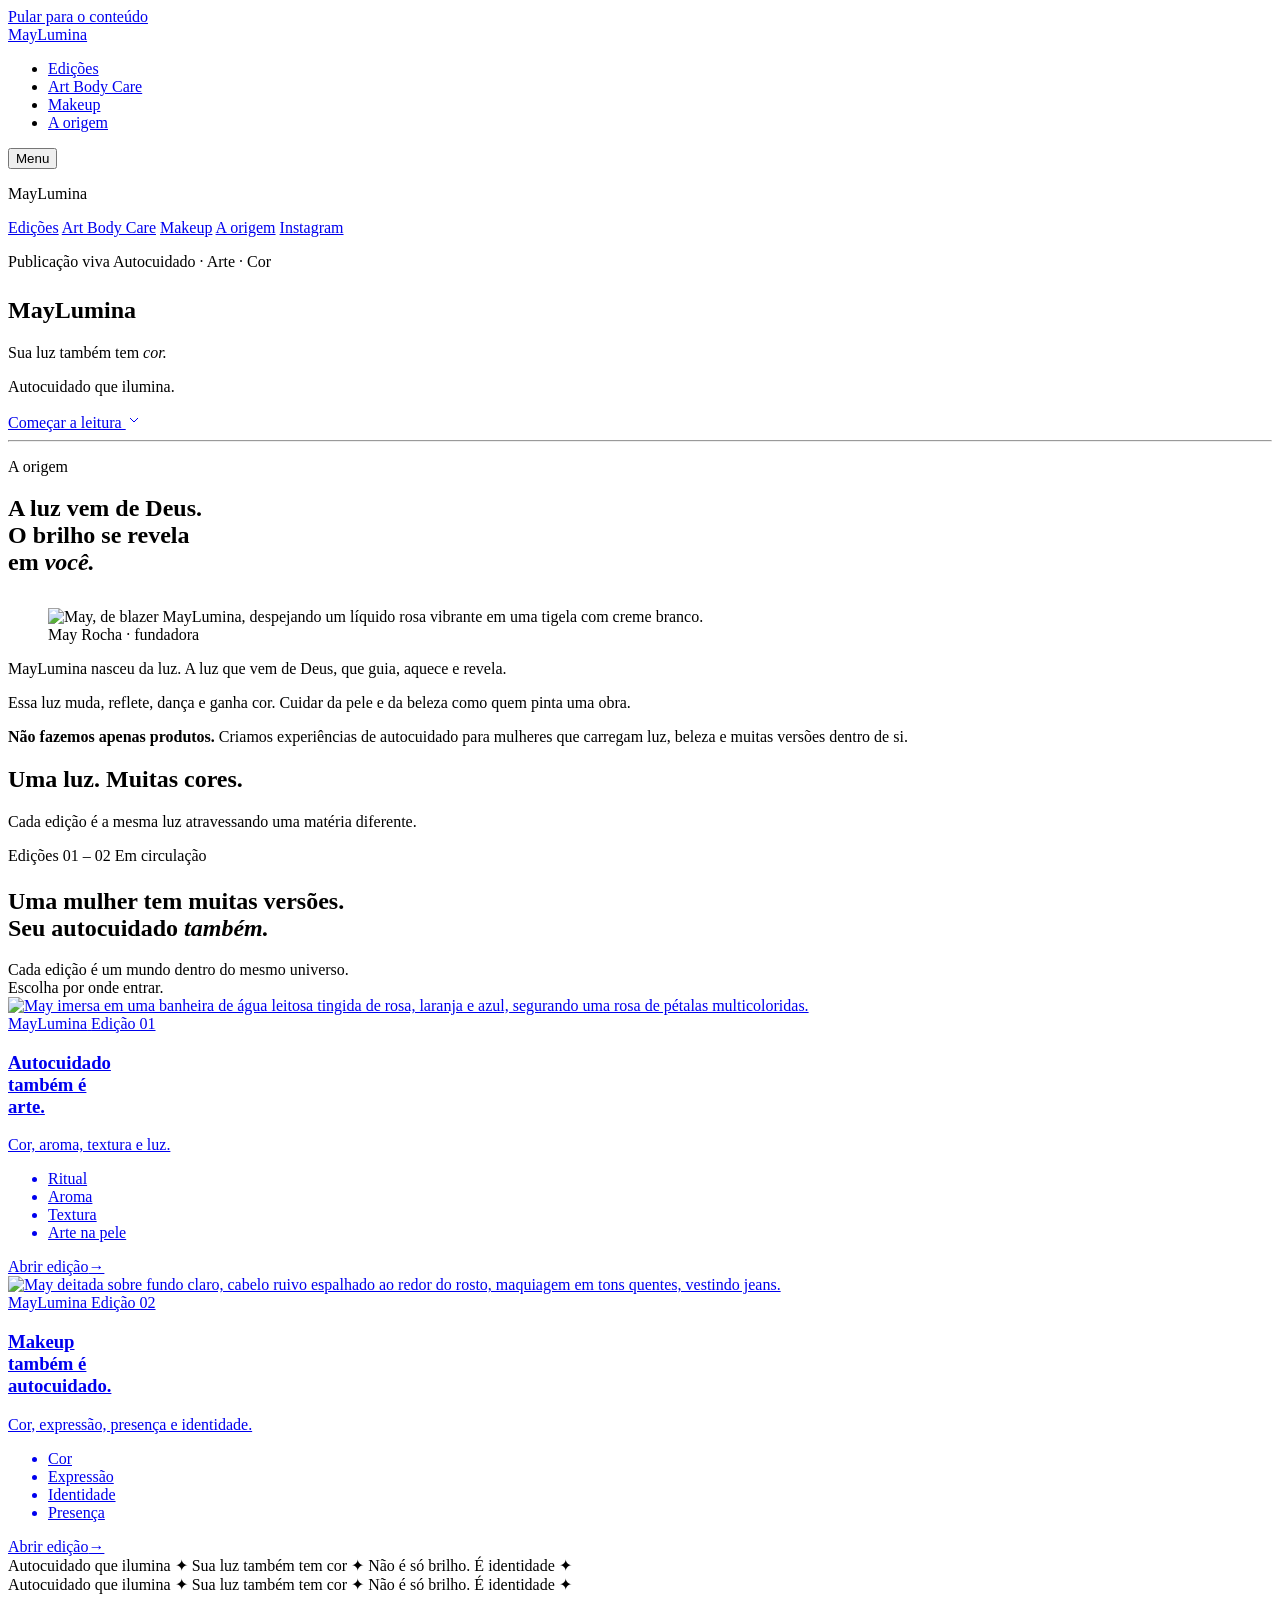
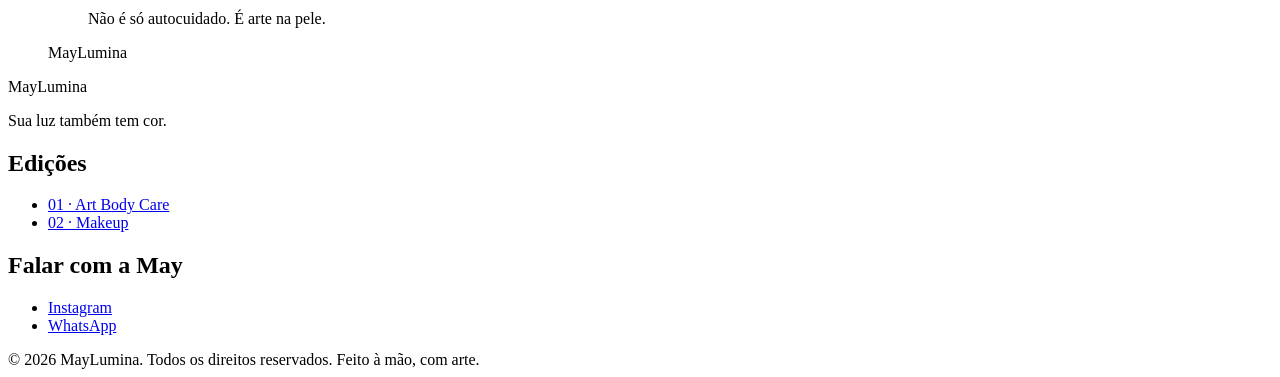
==== maylumina/index.html @ 4fd6620f "polimento final: transicao real entre paginas, hero sem marca d'agua, admin com login de verdade P0 " ====
<!DOCTYPE html>
<html lang="pt-BR">
<head>
<meta charset="UTF-8">
<meta name="viewport" content="width=device-width, initial-scale=1, viewport-fit=cover">
  <!-- Marca que o JavaScript está vivo ANTES da primeira pintura. Só o que
       estiver sob `.js` pode se esconder à espera de animação; sem JS a
       página aparece inteira. -->
  <script>document.documentElement.classList.add('js');</script>
<title>MayLumina — Sua luz também tem cor</title>
<meta name="description" content="MayLumina é uma publicação viva sobre as diferentes cores do autocuidado. Art body care, maquiagem e rituais artesanais criados por May Rocha.">
<link rel="canonical" href="https://maylumina.vercel.app/">
<meta name="theme-color" content="#F2EAE0">
<meta name="author" content="May Rocha">

<meta property="og:type" content="website">
<meta property="og:site_name" content="MayLumina">
<meta property="og:locale" content="pt_BR">
<meta property="og:title" content="MayLumina — Sua luz também tem cor">
<meta property="og:description" content="Uma publicação viva sobre as diferentes cores do autocuidado. Art body care, maquiagem e rituais artesanais.">
<meta property="og:url" content="https://maylumina.vercel.app/">
<meta property="og:image" content="https://maylumina.vercel.app/assets/og/og-home.jpg">
<meta property="og:image:alt" content="Cartão MayLumina: &quot;Sua luz também tem cor.&quot; sobre um campo de luz em laranja, rosa e turquesa.">
<meta property="og:image:width" content="1200">
<meta property="og:image:height" content="630">
<meta property="og:image:type" content="image/jpeg">
<meta name="twitter:card" content="summary_large_image">
<meta name="twitter:title" content="MayLumina — Sua luz também tem cor">
<meta name="twitter:description" content="Uma publicação viva sobre as diferentes cores do autocuidado.">
<meta name="twitter:image" content="https://maylumina.vercel.app/assets/og/og-home.jpg">
<meta name="twitter:image:alt" content="Cartão MayLumina: &quot;Sua luz também tem cor.&quot; sobre um campo de luz em laranja, rosa e turquesa.">

<link rel="icon" href="/favicon.svg" type="image/svg+xml">
<link rel="apple-touch-icon" href="/favicon.svg">
<link rel="manifest" href="/site.webmanifest">

<!-- Tipografia hospedada no próprio projeto: sem terceiro no caminho
     crítico e sem entregar o IP do visitante ao Google. Ver
     assets/css/fontes.css. -->
<link rel="preload" as="font" type="font/woff2" href="/assets/fonts/cormorant-garamond-latin.woff2" crossorigin>
<link rel="preload" as="font" type="font/woff2" href="/assets/fonts/quicksand-latin.woff2" crossorigin>
<link rel="stylesheet" href="/assets/css/fontes.css">
<link rel="stylesheet" href="/assets/css/maylumina.css">

<script type="application/ld+json">
{
  "@context": "https://schema.org",
  "@type": "Brand",
  "name": "MayLumina",
  "alternateName": "MayLumina Art Body Care",
  "slogan": "Sua luz também tem cor.",
  "description": "Autocuidado artístico, sensorial e com propósito. Art body care, maquiagem e rituais artesanais.",
  "url": "https://maylumina.vercel.app/",
  "logo": "https://maylumina.vercel.app/favicon.svg",
  "founder": { "@type": "Person", "name": "May Rocha" },
  "sameAs": ["https://instagram.com/maylumina.bodycare"]
}
</script>
</head>

<body>
<a class="pular" href="#conteudo">Pular para o conteúdo</a>

<header class="nav" data-nav>
  <a class="nav__marca" href="/" aria-label="MayLumina — página inicial">MayLumina</a>

  <nav aria-label="Principal">
    <ul class="nav__lista">
      <li><a class="nav__link" href="#edicoes">Edições</a></li>
      <li><a class="nav__link" href="/edicao/art-body-care/">Art Body Care</a></li>
      <li><a class="nav__link" href="/edicao/makeup/">Makeup</a></li>
      <li><a class="nav__link" href="#origem">A origem</a></li>
    </ul>
  </nav>

  <button class="nav__botao" type="button" data-menu-botao
          aria-expanded="false" aria-controls="menu-principal">
    Menu <span class="nav__traco" aria-hidden="true"></span>
  </button>
</header>

<div class="menu" id="menu-principal" data-menu>
  <p class="menu__nota">MayLumina</p>
  <a class="menu__item" href="#edicoes">Edições</a>
  <a class="menu__item" href="/edicao/art-body-care/">Art Body Care</a>
  <a class="menu__item" href="/edicao/makeup/">Makeup</a>
  <a class="menu__item" href="#origem">A origem</a>
  <a class="menu__item" href="https://instagram.com/maylumina.bodycare" target="_blank" rel="noopener">Instagram</a>
</div>

<main id="conteudo">

  <!-- ═══ MASTHEAD — a luz antes de virar cor ═══ -->
  <section class="masthead" data-hero aria-labelledby="titulo-home">
    <div class="masthead__fundo">
      <!-- Na Home a luz ainda é una: ela só se refrata dentro de cada edição -->
      <div class="cortina" aria-hidden="true"></div>
    </div>
    <div class="masthead__veu" aria-hidden="true"></div>

    <div class="masthead__corpo">
      <p class="ficha entra visivel" style="margin-bottom:1.6rem">
        <span>Publicação viva</span>
        <span class="ficha__risco" aria-hidden="true"></span>
        <span>Autocuidado · Arte · Cor</span>
      </p>

      <h1 id="titulo-home" class="masthead__nome luz-varre" data-luz data-refrata>MayLumina</h1>

      <p class="masthead__conceito">
        <span class="linha-mascara"><span>Sua luz</span></span>
        <span class="linha-mascara"><span>também tem</span></span>
        <span class="linha-mascara"><span><em>cor.</em></span></span>
      </p>
    </div>

    <div class="masthead__rodape">
      <p class="masthead__assinatura entra">Autocuidado que ilumina.</p>
      <a class="desce entra entra-1" href="#origem">
        Começar a leitura
        <svg width="16" height="16" viewBox="0 0 24 24" fill="none" stroke="currentColor"
             stroke-width="1.5" aria-hidden="true"><path d="M6 9l6 6 6-6"/></svg>
      </a>
    </div>
  </section>

  <!-- ═══ ORIGEM — o manifesto ═══ -->
  <section class="folha" id="origem" aria-labelledby="titulo-origem">
    <div class="limite">
      <hr class="fio-luz" style="margin-bottom:var(--respiro)">

      <div class="spread">
        <div class="spread__texto">
          <p class="olho entra">A origem</p>
          <h2 id="titulo-origem" class="manchete entra entra-1" style="margin-bottom:2rem">
            A luz vem de Deus. <br>O brilho se revela <br>em <em>você.</em>
          </h2>
        </div>

        <div class="spread__foto entra entra-2">
          <figure>
            <img src="/assets/images/foto9.jpeg" width="853" height="1280" loading="lazy" decoding="async"
                 alt="May, de blazer MayLumina, despejando um líquido rosa vibrante em uma tigela com creme branco.">
            <figcaption>May Rocha · fundadora</figcaption>
          </figure>
        </div>
      </div>

      <div class="limite--texto" style="margin-top:var(--respiro)">
        <p class="texto capitular entra" style="max-width:none">
          MayLumina nasceu da luz. A luz que vem de Deus, que guia, aquece e revela.
        </p>
        <p class="texto entra entra-1" style="max-width:none">
          Essa luz muda, reflete, dança e ganha cor. Cuidar da pele e da beleza
          como quem pinta uma obra.
        </p>
        <p class="texto entra entra-2" style="max-width:none">
          <strong>Não fazemos apenas produtos.</strong> Criamos experiências de
          autocuidado para mulheres que carregam luz, beleza e muitas versões
          dentro de si.
        </p>
      </div>
    </div>
  </section>

  <!-- ═══ REFRAÇÃO — a luz se separa em cor ═══ -->
  <section class="tipo-spread" aria-labelledby="titulo-refracao"
           style="--ts-a:var(--laranja-luz); --ts-b:var(--pink-luz); --ts-c:var(--turquesa-luz)">
    <div class="tipo-spread__fundo" aria-hidden="true"></div>
    <div class="limite">
      <h2 id="titulo-refracao" class="tipo-spread__palavra">
        <span class="linha-mascara"><span>Uma luz.</span></span>
        <span class="linha-mascara"><span>Muitas cores.</span></span>
      </h2>
      <p class="tipo-spread__nota entra">
        Cada edição é a mesma luz atravessando uma matéria diferente.
      </p>
    </div>
  </section>

  <!-- ═══ BANCA — as edições ═══ -->
  <section class="folha" id="edicoes" aria-labelledby="titulo-edicoes">
    <div class="limite">
      <div class="ficha entra" style="margin-bottom:1.4rem">
        <span>Edições</span>
        <span class="ficha__risco" aria-hidden="true"></span>
        <span id="contagem-edicoes">01 – 02</span>
        <span class="ficha__risco" aria-hidden="true"></span>
        <span>Em circulação</span>
      </div>

      <h2 id="titulo-edicoes" class="manchete entra entra-1" style="margin-bottom:1.2rem">
        Uma mulher tem muitas versões. <br>Seu autocuidado <em>também.</em>
      </h2>
      <p class="deck entra entra-2" style="max-width:46ch; margin-bottom:var(--respiro)">
        Cada edição é um mundo dentro do mesmo universo. Escolha por onde entrar.
      </p>

      <div class="banca" id="banca">
        <!-- CAPAS:INICIO — gerado por tools/gerar-capas.mjs a partir de
             assets/js/edicoes.js. Não editar à mão: mexa em EDICOES e rode
             `node tools/gerar-capas.mjs`. As capas ficam aqui, no HTML
             inicial, para serem indexáveis e navegáveis sem JavaScript. -->

        <a class="capa iridescente entra entra-1"
           style="--capa-cor-a:rgba(233, 30, 140, 0.20)"
           href="/edicao/art-body-care/"
           data-capa
           aria-label="Abrir edição 01: Autocuidado também é arte.">
          <div class="capa__foto">
            <img src="/assets/images/foto3.jpeg" alt="May imersa em uma banheira de água leitosa tingida de rosa, laranja e azul, segurando uma rosa de pétalas multicoloridas."
                 width="974" height="1280"
                 loading="eager" decoding="async" fetchpriority="high">
          </div>
          <div class="capa__luz" aria-hidden="true"></div>
          <div class="capa__grade">
            <div class="capa__topo">
              <span class="capa__marca">MayLumina</span>
              <span>Edição 01</span>
            </div>
            <h3 class="capa__manchete">Autocuidado <br>também é <br>arte.</h3>
            <div class="capa__base">
              <p class="capa__deck">Cor, aroma, textura e luz.</p>
              <ul class="capa__chamadas"><li>Ritual</li><li>Aroma</li><li>Textura</li><li>Arte na pele</li></ul>
              <span class="capa__abrir">Abrir edição<span>→</span></span>
            </div>
          </div>
        </a>

        <a class="capa iridescente entra entra-2"
           style="--capa-cor-a:rgba(139, 79, 159, 0.22)"
           href="/edicao/makeup/"
           data-capa
           aria-label="Abrir edição 02: Makeup também é autocuidado.">
          <div class="capa__foto">
            <img src="/assets/images/foto1.jpeg" alt="May deitada sobre fundo claro, cabelo ruivo espalhado ao redor do rosto, maquiagem em tons quentes, vestindo jeans."
                 width="1122" height="1402"
                 loading="lazy" decoding="async">
          </div>
          <div class="capa__luz" aria-hidden="true"></div>
          <div class="capa__grade">
            <div class="capa__topo">
              <span class="capa__marca">MayLumina</span>
              <span>Edição 02</span>
            </div>
            <h3 class="capa__manchete">Makeup <br>também é <br>autocuidado.</h3>
            <div class="capa__base">
              <p class="capa__deck">Cor, expressão, presença e identidade.</p>
              <ul class="capa__chamadas"><li>Cor</li><li>Expressão</li><li>Identidade</li><li>Presença</li></ul>
              <span class="capa__abrir">Abrir edição<span>→</span></span>
            </div>
          </div>
        </a>

        <!-- CAPAS:FIM -->
      </div>
    </div>
  </section>

  <!-- ═══ FAIXA ═══ -->
  <div class="faixa" aria-hidden="true">
    <div class="faixa__trilho">
      <div class="faixa__grupo">
        <span class="faixa__item">Autocuidado que ilumina</span>
        <span class="faixa__item faixa__item--luz">✦</span>
        <span class="faixa__item">Sua luz também tem cor</span>
        <span class="faixa__item faixa__item--luz">✦</span>
        <span class="faixa__item">Não é só brilho. É identidade</span>
        <span class="faixa__item faixa__item--luz">✦</span>
      </div>
      <div class="faixa__grupo">
        <span class="faixa__item">Autocuidado que ilumina</span>
        <span class="faixa__item faixa__item--luz">✦</span>
        <span class="faixa__item">Sua luz também tem cor</span>
        <span class="faixa__item faixa__item--luz">✦</span>
        <span class="faixa__item">Não é só brilho. É identidade</span>
        <span class="faixa__item faixa__item--luz">✦</span>
      </div>
    </div>
  </div>

  <!-- ═══ CITAÇÃO ═══ -->
  <section class="folha citacao" aria-label="Manifesto">
    <figure class="limite">
      <blockquote class="entra">
        Não é só autocuidado. É arte na pele.
      </blockquote>
      <figcaption class="ficha entra entra-1" style="justify-content:center">
        <span>MayLumina</span>
      </figcaption>
    </figure>
  </section>

</main>

<footer class="rodape">
  <div class="rodape__grade">
    <div>
      <p class="rodape__nome">MayLumina</p>
      <p class="rodape__frase">Sua luz também tem cor.</p>
    </div>

    <nav aria-label="Edições">
      <h2 class="rodape__titulo">Edições</h2>
      <ul class="rodape__lista">
        <li><a class="rodape__link" href="/edicao/art-body-care/">01 · Art Body Care</a></li>
        <li><a class="rodape__link" href="/edicao/makeup/">02 · Makeup</a></li>
      </ul>
    </nav>

    <nav aria-label="Contato">
      <h2 class="rodape__titulo">Falar com a May</h2>
      <ul class="rodape__lista">
        <li><a class="rodape__link" href="https://instagram.com/maylumina.bodycare" target="_blank" rel="noopener">Instagram</a></li>
        <li><a class="rodape__link" href="https://wa.me/5547988412612" target="_blank" rel="noopener">WhatsApp</a></li>
      </ul>
    </nav>
  </div>

  <div class="rodape__base">
    <span>© <span id="ano">2026</span> MayLumina. Todos os direitos reservados.</span>
    <span>Feito à mão, com arte.</span>
  </div>
</footer>

<script type="module">
  import '/assets/js/maylumina.js';
  import { aberturaDeEdicao } from '/assets/js/maylumina.js';

  /* As capas já vieram no HTML — geradas a partir de EDICOES por
     tools/gerar-capas.mjs. Ao JavaScript resta só o que é movimento:
     ligar a transição capa -> hero da edição. Sem JS, a banca continua
     inteira, com links reais. */
  aberturaDeEdicao();

  document.getElementById('ano').textContent = new Date().getFullYear();
</script>
</body>
</html>
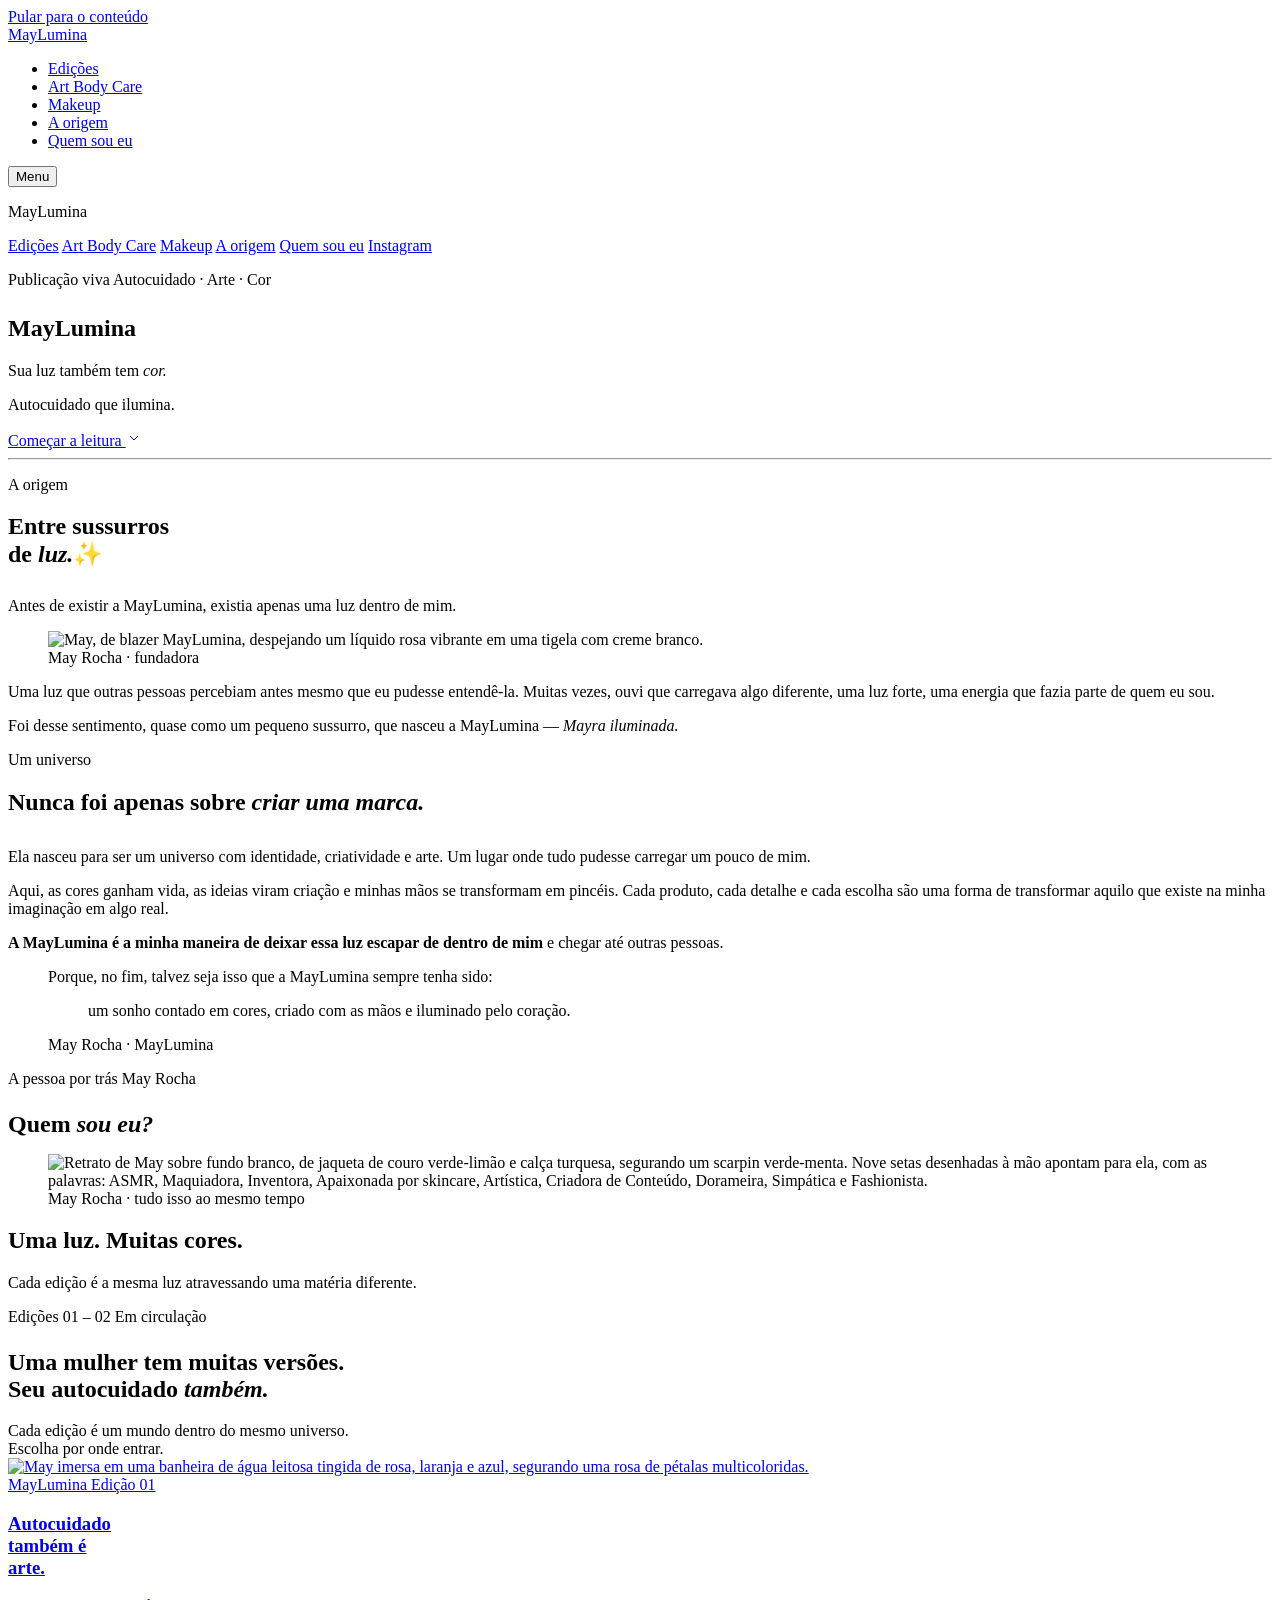
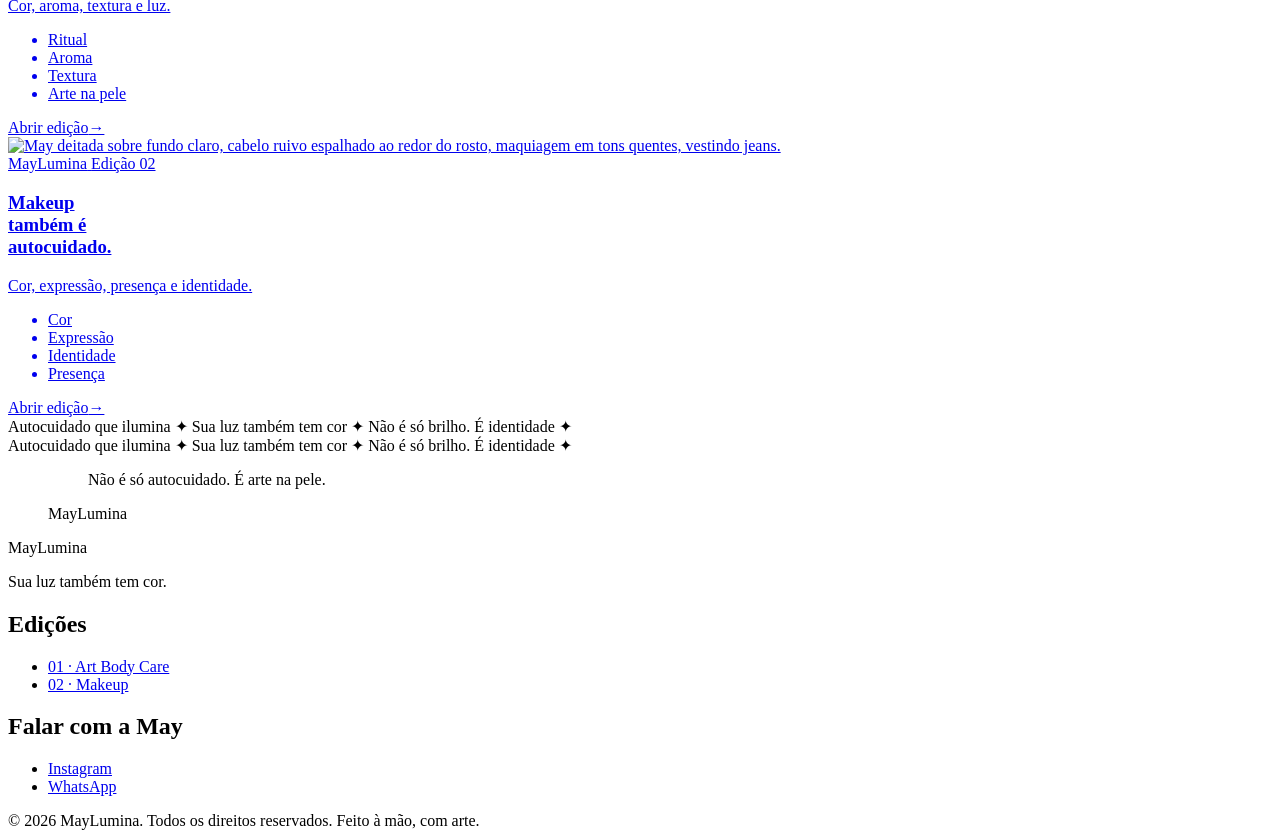
==== commit 8ee0af42: "conteudo: Entre Sussurros de Luz e Quem sou eu na Home O texto que estava antes da banca de edicoes " ====
--- a/maylumina/index.html
+++ b/maylumina/index.html
@@ -70,6 +70,7 @@
       <li><a class="nav__link" href="/edicao/art-body-care/">Art Body Care</a></li>
       <li><a class="nav__link" href="/edicao/makeup/">Makeup</a></li>
       <li><a class="nav__link" href="#origem">A origem</a></li>
+      <li><a class="nav__link" href="#quem-sou-eu">Quem sou eu</a></li>
     </ul>
   </nav>
 
@@ -85,6 +86,7 @@
   <a class="menu__item" href="/edicao/art-body-care/">Art Body Care</a>
   <a class="menu__item" href="/edicao/makeup/">Makeup</a>
   <a class="menu__item" href="#origem">A origem</a>
+  <a class="menu__item" href="#quem-sou-eu">Quem sou eu</a>
   <a class="menu__item" href="https://instagram.com/maylumina.bodycare" target="_blank" rel="noopener">Instagram</a>
 </div>
 
@@ -125,6 +127,10 @@
   </section>
 
   <!-- ═══ ORIGEM — o manifesto ═══ -->
+  <!-- ═══ A ORIGEM — Entre Sussurros de Luz ═══
+       O texto desta seção e das duas seguintes é da May, palavra por
+       palavra. A divisão em três tempos — a origem, o universo e o fecho —
+       é só o ritmo de revista; nada foi reescrito. -->
   <section class="folha" id="origem" aria-labelledby="titulo-origem">
     <div class="limite">
       <hr class="fio-luz" style="margin-bottom:var(--respiro)">
@@ -132,9 +138,12 @@
       <div class="spread">
         <div class="spread__texto">
           <p class="olho entra">A origem</p>
-          <h2 id="titulo-origem" class="manchete entra entra-1" style="margin-bottom:2rem">
-            A luz vem de Deus. <br>O brilho se revela <br>em <em>você.</em>
+          <h2 id="titulo-origem" class="manchete entra entra-1" style="margin-bottom:1.8rem">
+            Entre sussurros <br>de <em>luz.</em><span class="faisca" aria-hidden="true">&#10024;</span>
           </h2>
+          <p class="deck entra entra-2">
+            Antes de existir a MayLumina, existia apenas uma luz dentro de mim.
+          </p>
         </div>
 
         <div class="spread__foto entra entra-2">
@@ -148,18 +157,81 @@
 
       <div class="limite--texto" style="margin-top:var(--respiro)">
         <p class="texto capitular entra" style="max-width:none">
-          MayLumina nasceu da luz. A luz que vem de Deus, que guia, aquece e revela.
+          Uma luz que outras pessoas percebiam antes mesmo que eu pudesse
+          entendê-la. Muitas vezes, ouvi que carregava algo diferente, uma luz
+          forte, uma energia que fazia parte de quem eu sou.
         </p>
         <p class="texto entra entra-1" style="max-width:none">
-          Essa luz muda, reflete, dança e ganha cor. Cuidar da pele e da beleza
-          como quem pinta uma obra.
+          Foi desse sentimento, quase como um pequeno sussurro, que nasceu a
+          MayLumina — <em>Mayra iluminada.</em>
         </p>
-        <p class="texto entra entra-2" style="max-width:none">
-          <strong>Não fazemos apenas produtos.</strong> Criamos experiências de
-          autocuidado para mulheres que carregam luz, beleza e muitas versões
-          dentro de si.
-        </p>
-      </div>
+      </div>
+    </div>
+  </section>
+
+  <!-- ═══ UM UNIVERSO, NÃO UMA MARCA ═══ -->
+  <section class="folha folha--justa" aria-labelledby="titulo-universo">
+    <div class="limite--texto">
+      <p class="olho entra">Um universo</p>
+      <h2 id="titulo-universo" class="titulo entra entra-1" style="margin-bottom:2rem">
+        Nunca foi apenas sobre <em>criar uma marca.</em>
+      </h2>
+      <p class="texto entra entra-1" style="max-width:none">
+        Ela nasceu para ser um universo com identidade, criatividade e arte.
+        Um lugar onde tudo pudesse carregar um pouco de mim.
+      </p>
+      <p class="texto entra entra-2" style="max-width:none">
+        Aqui, as cores ganham vida, as ideias viram criação e minhas mãos se
+        transformam em pincéis. Cada produto, cada detalhe e cada escolha são
+        uma forma de transformar aquilo que existe na minha imaginação em algo
+        real.
+      </p>
+      <p class="texto entra entra-2" style="max-width:none">
+        <strong>A MayLumina é a minha maneira de deixar essa luz escapar de
+        dentro de mim</strong> e chegar até outras pessoas.
+      </p>
+    </div>
+  </section>
+
+  <!-- ═══ O FECHO DA HISTÓRIA ═══ -->
+  <section class="folha citacao" aria-label="O que a MayLumina sempre foi">
+    <figure class="limite">
+      <p class="citacao__entrada entra">
+        Porque, no fim, talvez seja isso que a MayLumina sempre tenha sido:
+      </p>
+      <blockquote class="entra entra-1">
+        um sonho contado em cores, criado com as mãos e iluminado pelo coração.
+      </blockquote>
+      <figcaption class="ficha entra entra-2" style="justify-content:center">
+        <span>May Rocha · MayLumina</span>
+      </figcaption>
+    </figure>
+  </section>
+
+  <!-- ═══ QUEM SOU EU — o retrato anotado, com as setas da própria May ═══ -->
+  <section class="folha" id="quem-sou-eu" aria-labelledby="titulo-quem">
+    <div class="limite">
+      <div class="ficha entra" style="margin-bottom:1.4rem">
+        <span>A pessoa por trás</span>
+        <span class="ficha__risco" aria-hidden="true"></span>
+        <span>May Rocha</span>
+      </div>
+
+      <h2 id="titulo-quem" class="manchete entra entra-1"
+          style="margin-bottom:calc(var(--respiro) * 0.45)">
+        Quem <em>sou eu?</em>
+      </h2>
+
+      <figure class="retrato entra entra-2">
+        <img src="/assets/images/foto6.jpeg" width="904" height="1280"
+             loading="lazy" decoding="async"
+             alt="Retrato de May sobre fundo branco, de jaqueta de couro verde-limão e
+                  calça turquesa, segurando um scarpin verde-menta. Nove setas
+                  desenhadas à mão apontam para ela, com as palavras: ASMR,
+                  Maquiadora, Inventora, Apaixonada por skincare, Artística,
+                  Criadora de Conteúdo, Dorameira, Simpática e Fashionista.">
+        <figcaption>May Rocha · tudo isso ao mesmo tempo</figcaption>
+      </figure>
     </div>
   </section>
 
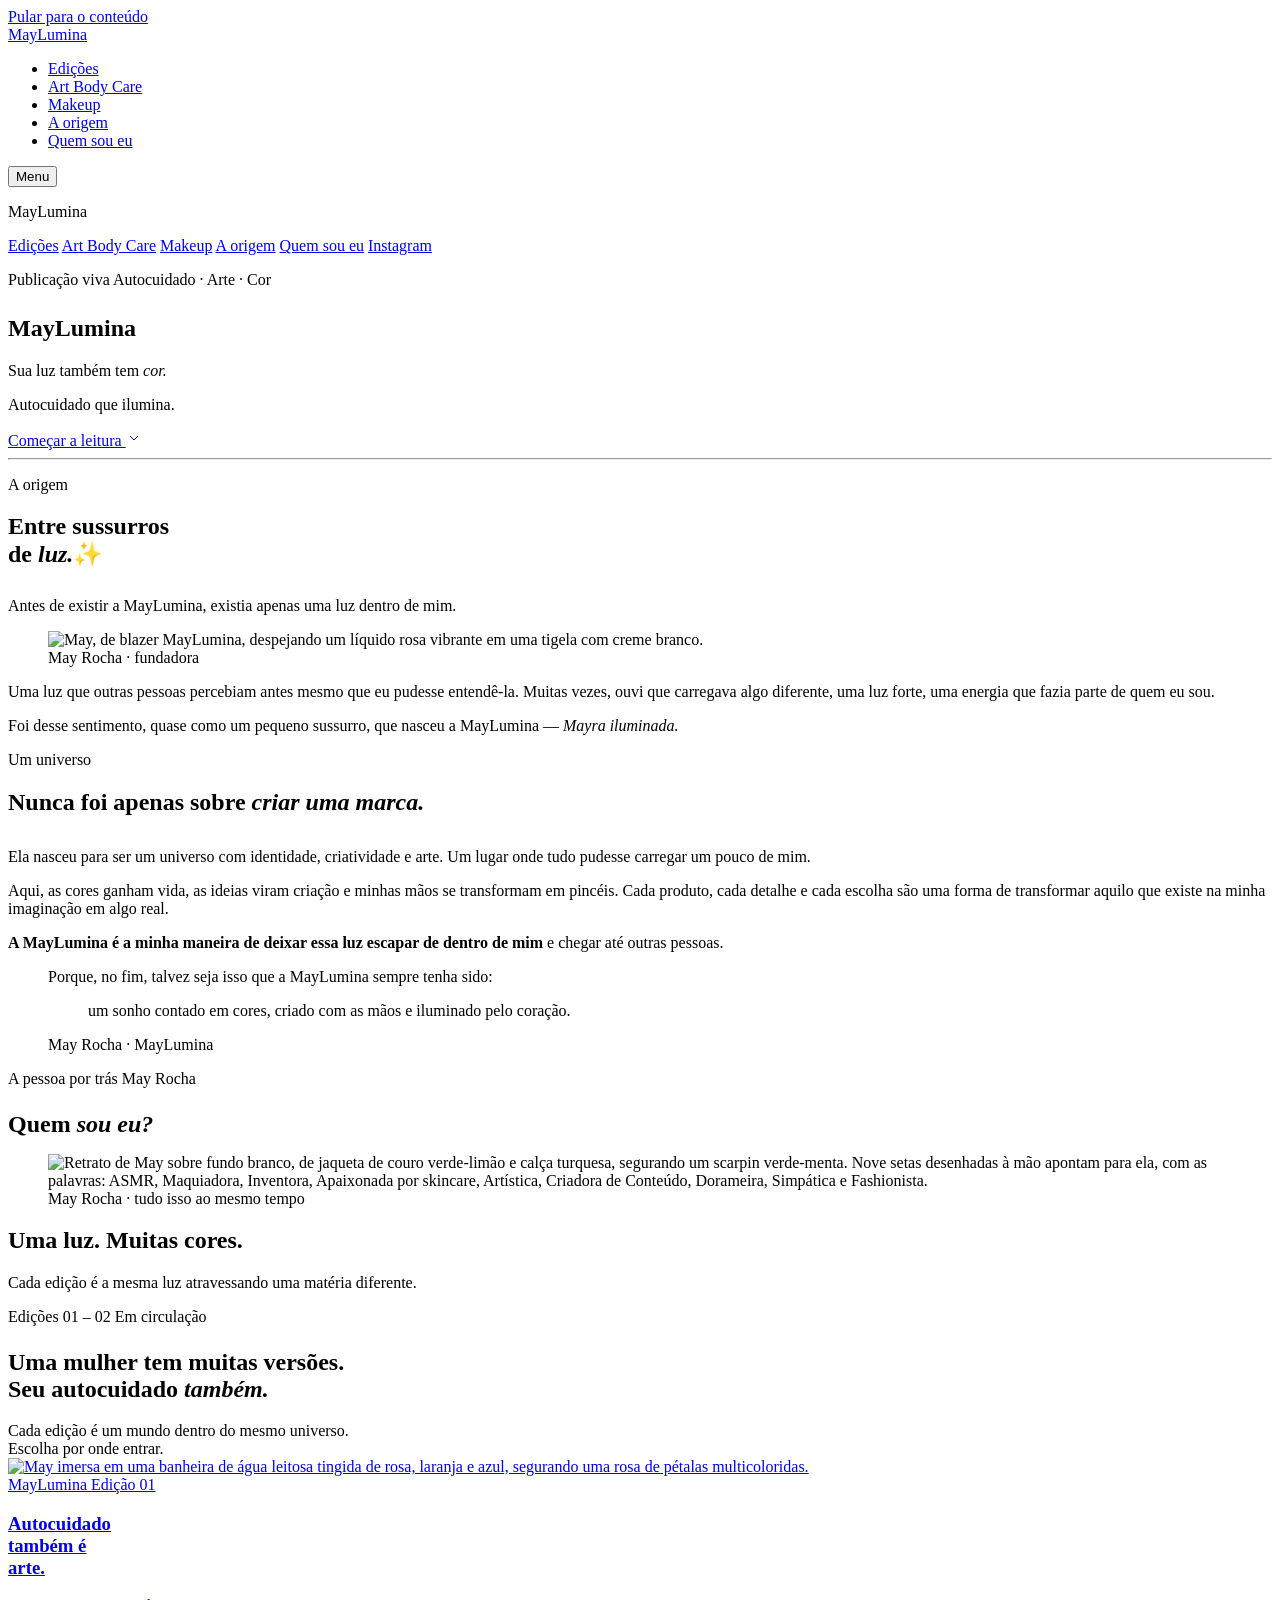
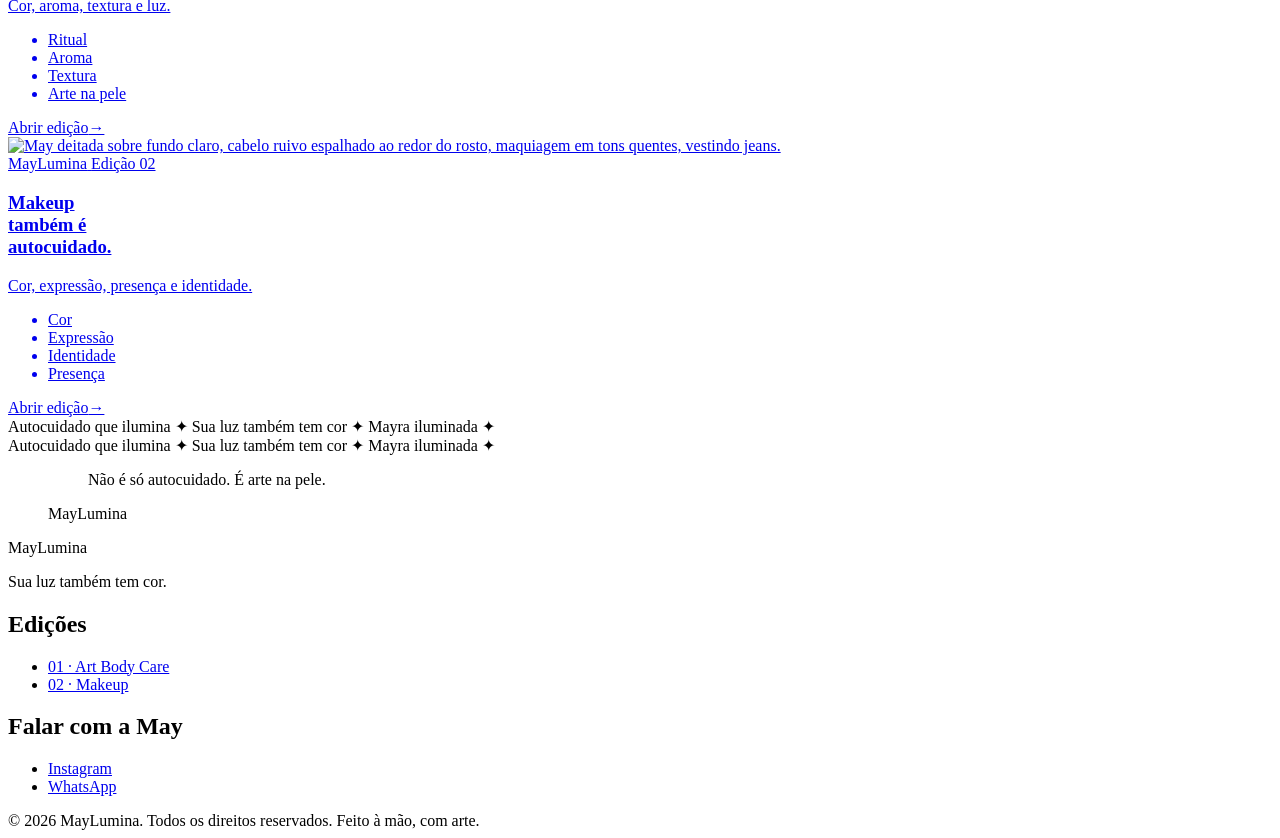
==== commit b5f29e9c: "conteudo: cada revista fala do seu assunto A historia da marca estava em dois lugares ao mesmo tempo" ====
--- a/maylumina/index.html
+++ b/maylumina/index.html
@@ -337,7 +337,7 @@
         <span class="faixa__item faixa__item--luz">✦</span>
         <span class="faixa__item">Sua luz também tem cor</span>
         <span class="faixa__item faixa__item--luz">✦</span>
-        <span class="faixa__item">Não é só brilho. É identidade</span>
+        <span class="faixa__item">Mayra iluminada</span>
         <span class="faixa__item faixa__item--luz">✦</span>
       </div>
       <div class="faixa__grupo">
@@ -345,7 +345,7 @@
         <span class="faixa__item faixa__item--luz">✦</span>
         <span class="faixa__item">Sua luz também tem cor</span>
         <span class="faixa__item faixa__item--luz">✦</span>
-        <span class="faixa__item">Não é só brilho. É identidade</span>
+        <span class="faixa__item">Mayra iluminada</span>
         <span class="faixa__item faixa__item--luz">✦</span>
       </div>
     </div>
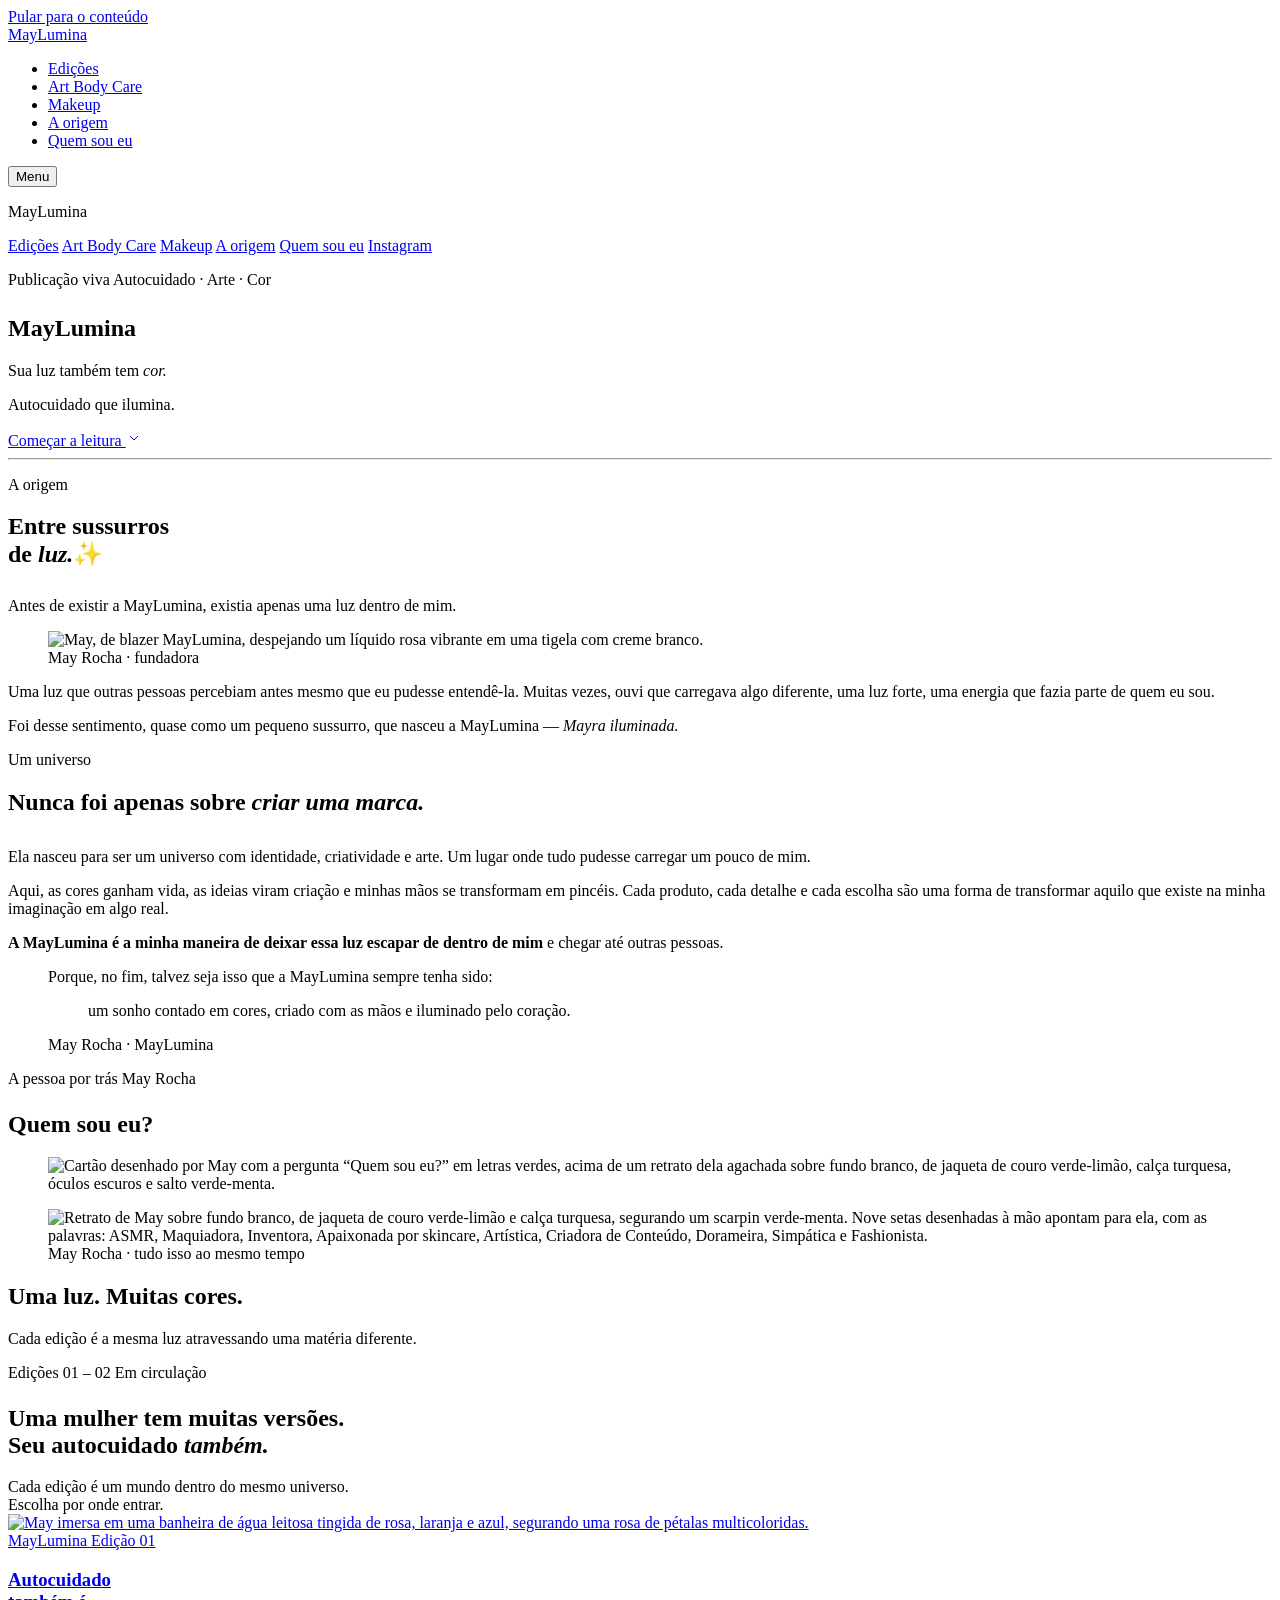
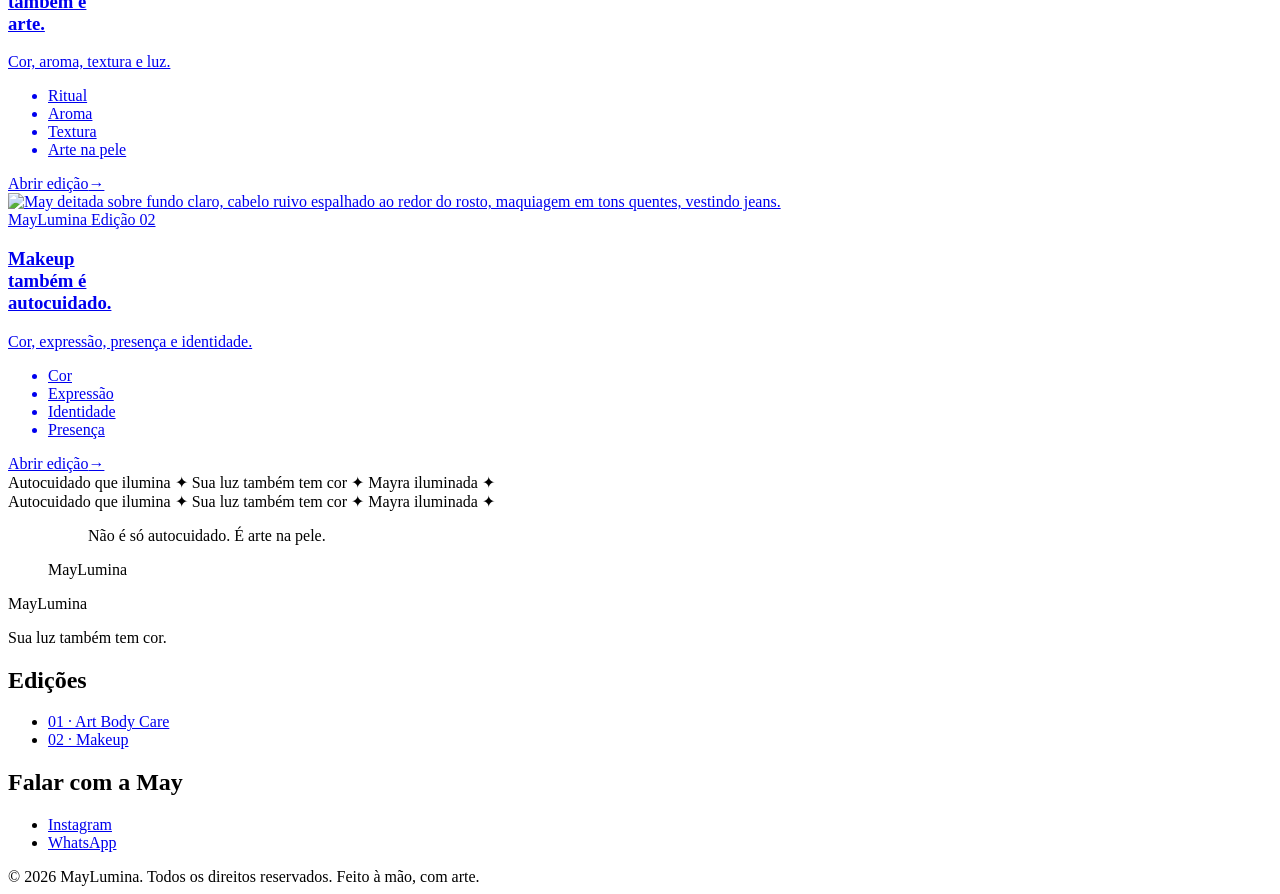
==== commit a44a3a68: "visual: o cartao "Quem sou eu?" entra ao lado do retrato anotado A May pediu que a arte que ela mesm" ====
--- a/maylumina/index.html
+++ b/maylumina/index.html
@@ -217,21 +217,34 @@
         <span>May Rocha</span>
       </div>
 
-      <h2 id="titulo-quem" class="manchete entra entra-1"
-          style="margin-bottom:calc(var(--respiro) * 0.45)">
-        Quem <em>sou eu?</em>
-      </h2>
-
-      <figure class="retrato entra entra-2">
-        <img src="/assets/images/foto6.jpeg" width="904" height="1280"
-             loading="lazy" decoding="async"
-             alt="Retrato de May sobre fundo branco, de jaqueta de couro verde-limão e
-                  calça turquesa, segurando um scarpin verde-menta. Nove setas
-                  desenhadas à mão apontam para ela, com as palavras: ASMR,
-                  Maquiadora, Inventora, Apaixonada por skincare, Artística,
-                  Criadora de Conteúdo, Dorameira, Simpática e Fashionista.">
-        <figcaption>May Rocha · tudo isso ao mesmo tempo</figcaption>
-      </figure>
+      <!-- O título desta seção é arte dela: a própria May desenhou o cartão
+           "QUEM sou eu?". Por isso o h2 existe só para leitor de tela e
+           buscador — repetir as mesmas palavras em tipo ao lado da arte
+           seria dizer duas vezes. A pergunta é a primeira peça; a resposta,
+           com as setas, é a segunda. -->
+      <h2 id="titulo-quem" class="so-leitor">Quem sou eu?</h2>
+
+      <div class="duas-chapas">
+        <figure class="retrato retrato--par entra entra-1">
+          <img src="/assets/images/foto5.jpeg" width="904" height="1280"
+               loading="lazy" decoding="async"
+               alt="Cartão desenhado por May com a pergunta “Quem sou eu?” em letras
+                    verdes, acima de um retrato dela agachada sobre fundo branco, de
+                    jaqueta de couro verde-limão, calça turquesa, óculos escuros e
+                    salto verde-menta.">
+        </figure>
+
+        <figure class="retrato retrato--par entra entra-2">
+          <img src="/assets/images/foto6.jpeg" width="904" height="1280"
+               loading="lazy" decoding="async"
+               alt="Retrato de May sobre fundo branco, de jaqueta de couro verde-limão e
+                    calça turquesa, segurando um scarpin verde-menta. Nove setas
+                    desenhadas à mão apontam para ela, com as palavras: ASMR,
+                    Maquiadora, Inventora, Apaixonada por skincare, Artística,
+                    Criadora de Conteúdo, Dorameira, Simpática e Fashionista.">
+          <figcaption>May Rocha · tudo isso ao mesmo tempo</figcaption>
+        </figure>
+      </div>
     </div>
   </section>
 
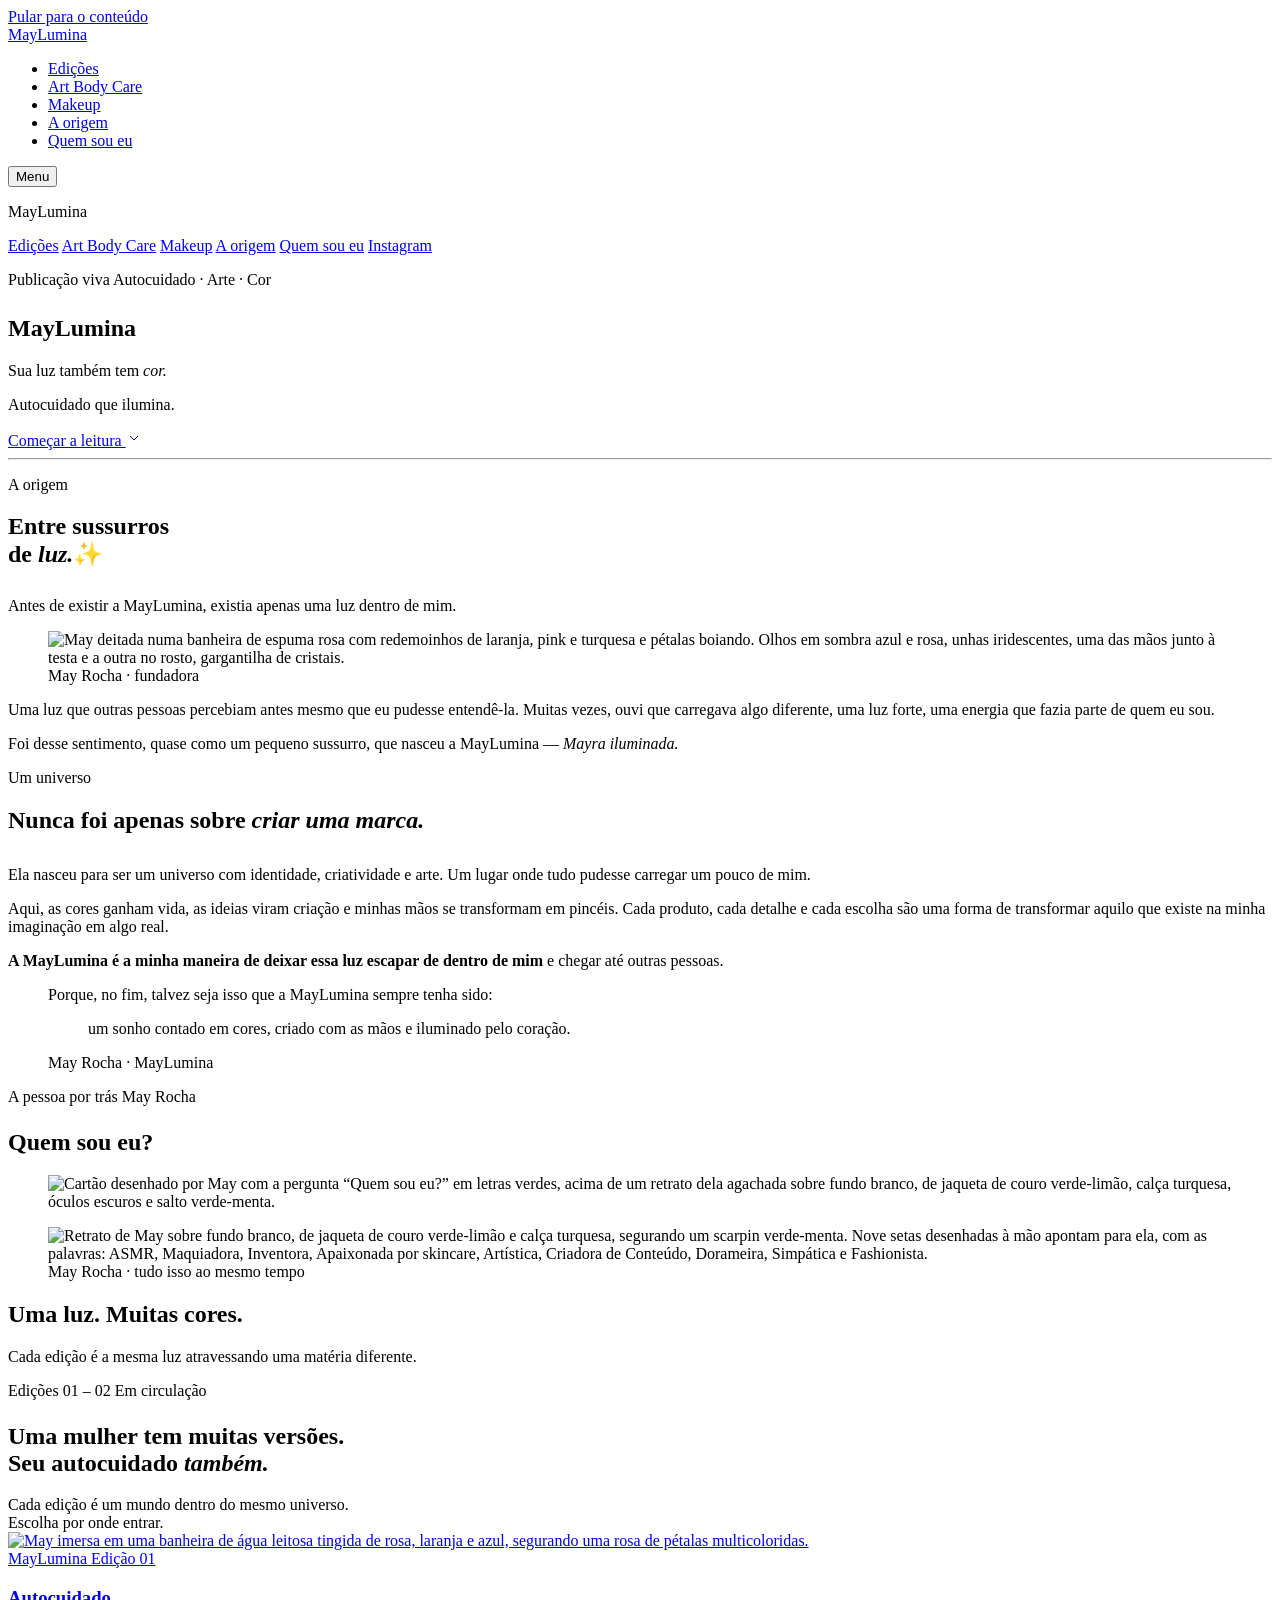
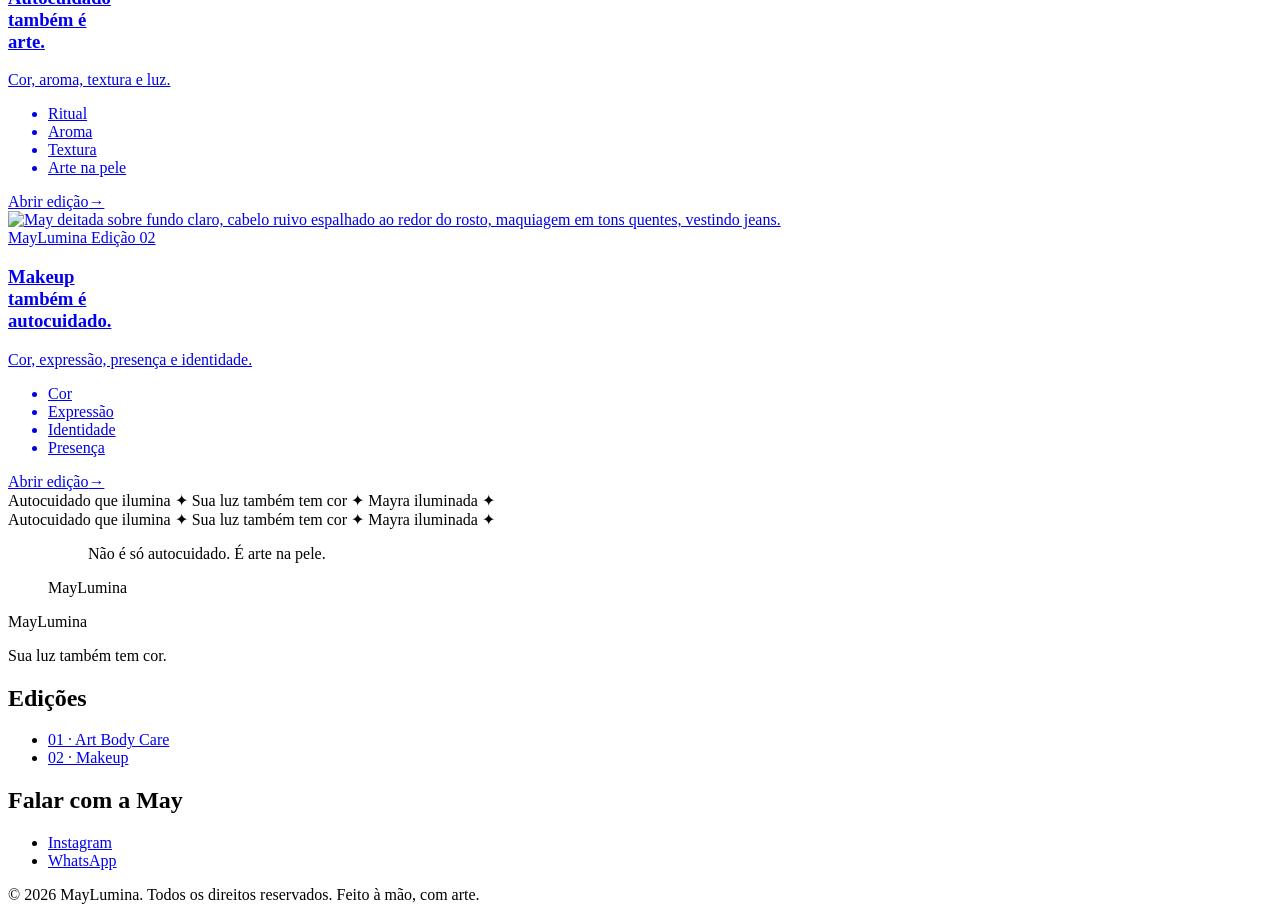
==== commit e199f060: "visual: as tres imagens que a May mandou entram no site Eu disse que nao dava para usar as imagens p" ====
--- a/maylumina/index.html
+++ b/maylumina/index.html
@@ -146,10 +146,15 @@
           </p>
         </div>
 
-        <div class="spread__foto entra entra-2">
+        <div class="spread__foto spread__foto--inteira entra entra-2">
           <figure>
-            <img src="/assets/images/foto9.jpeg" width="853" height="1280" loading="lazy" decoding="async"
-                 alt="May, de blazer MayLumina, despejando um líquido rosa vibrante em uma tigela com creme branco.">
+            <!-- foto9 saiu daqui: era a única imagem que aparecia em duas
+                 páginas do site. Ela vive agora só na Edição 01, no card
+                 "Propriedades & Identidade", que é o assunto dela. -->
+            <img src="/assets/images/origem-banho.jpg" width="1024" height="1536" loading="lazy" decoding="async"
+                 alt="May deitada numa banheira de espuma rosa com redemoinhos de laranja, pink e
+                      turquesa e pétalas boiando. Olhos em sombra azul e rosa, unhas iridescentes,
+                      uma das mãos junto à testa e a outra no rosto, gargantilha de cristais.">
             <figcaption>May Rocha · fundadora</figcaption>
           </figure>
         </div>
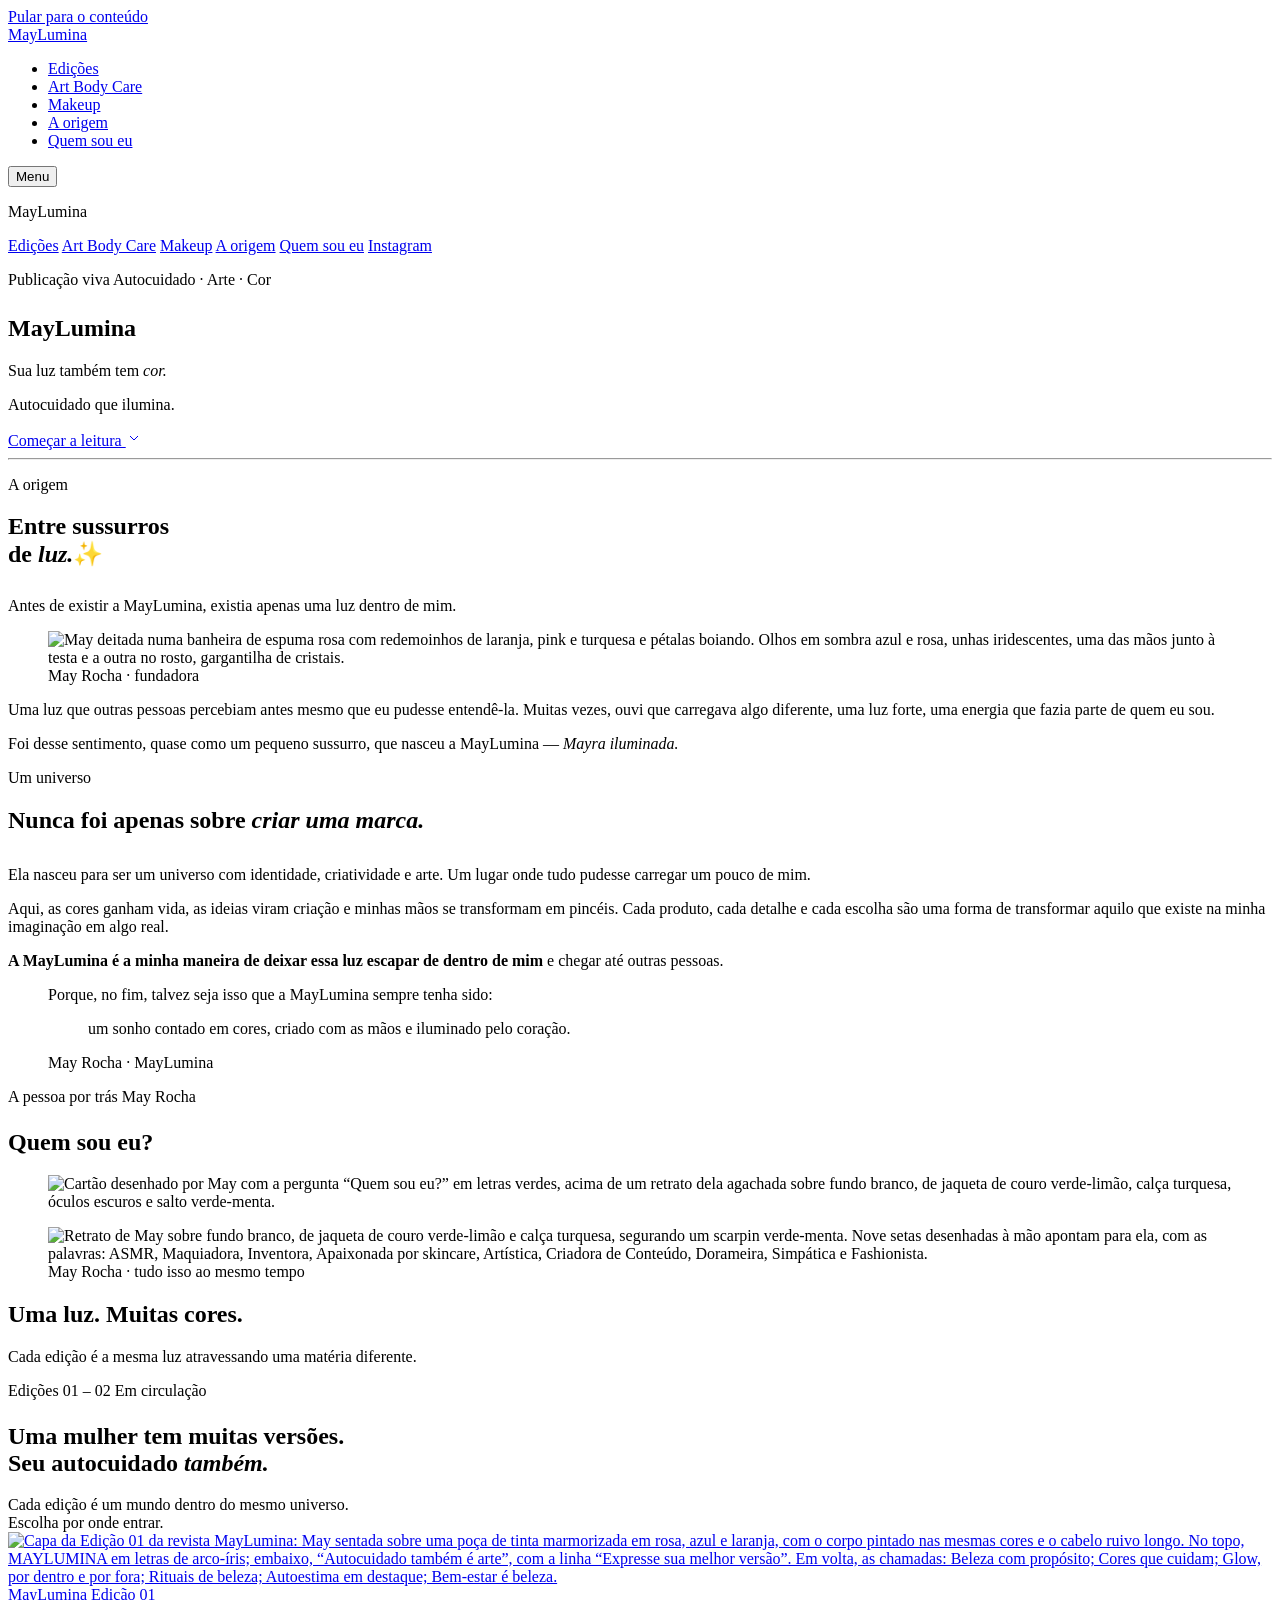
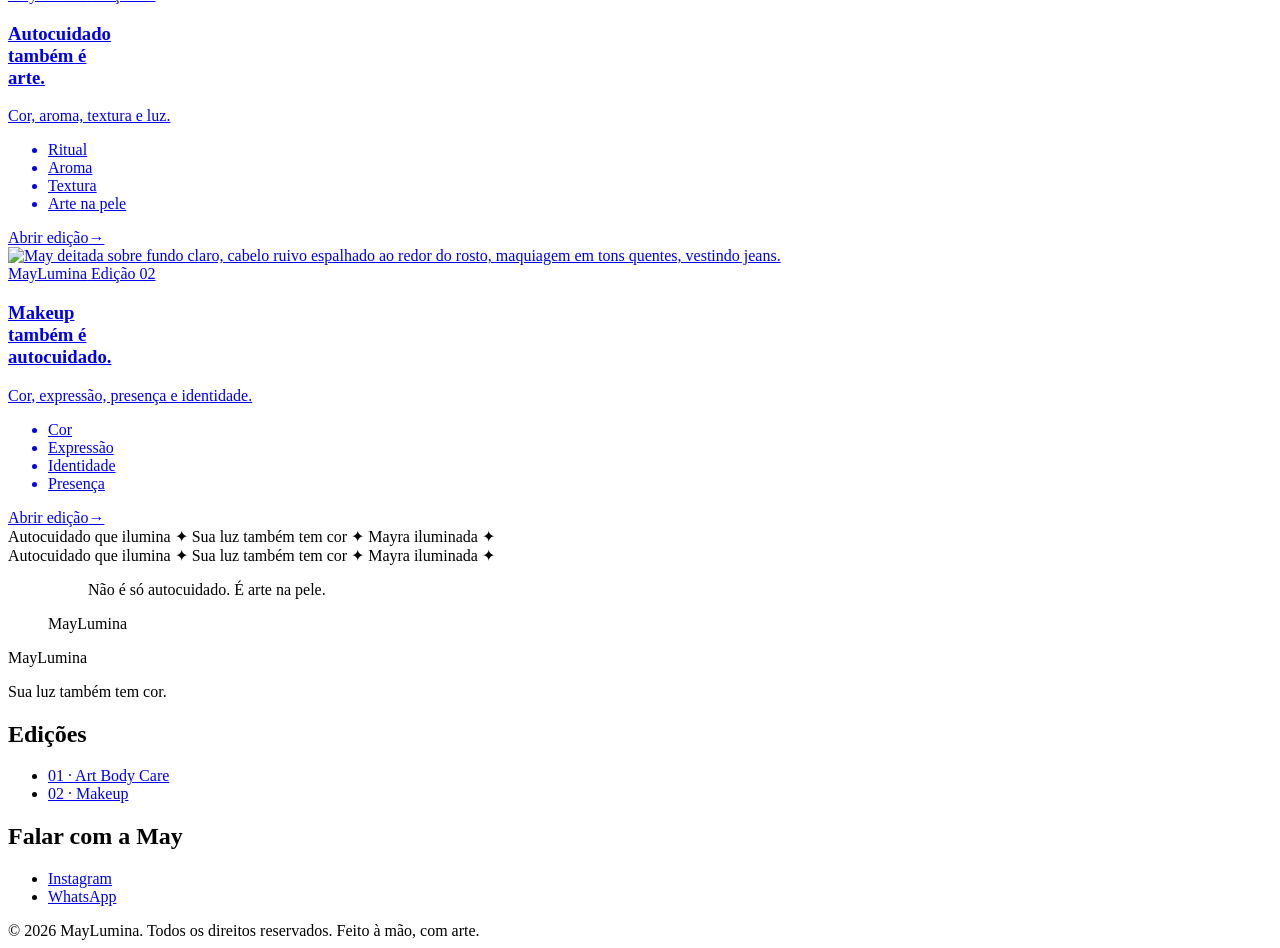
==== commit e850dd90: "visual: a capa da Edicao 01 e a capa dela, tambem na banca Voce apontou tres vezes para a mesma cois" ====
--- a/maylumina/index.html
+++ b/maylumina/index.html
@@ -292,18 +292,17 @@
              `node tools/gerar-capas.mjs`. As capas ficam aqui, no HTML
              inicial, para serem indexáveis e navegáveis sem JavaScript. -->
 
-        <a class="capa iridescente entra entra-1"
+        <a class="capa capa--arte entra entra-1"
            style="--capa-cor-a:rgba(233, 30, 140, 0.20)"
            href="/edicao/art-body-care/"
            data-capa
            aria-label="Abrir edição 01: Autocuidado também é arte.">
           <div class="capa__foto">
-            <img src="/assets/images/foto3.jpeg" alt="May imersa em uma banheira de água leitosa tingida de rosa, laranja e azul, segurando uma rosa de pétalas multicoloridas."
-                 width="974" height="1280"
+            <img src="/assets/images/capa-art-body-care.jpg" alt="Capa da Edição 01 da revista MayLumina: May sentada sobre uma poça de tinta marmorizada em rosa, azul e laranja, com o corpo pintado nas mesmas cores e o cabelo ruivo longo. No topo, MAYLUMINA em letras de arco-íris; embaixo, “Autocuidado também é arte”, com a linha “Expresse sua melhor versão”. Em volta, as chamadas: Beleza com propósito; Cores que cuidam; Glow, por dentro e por fora; Rituais de beleza; Autoestima em destaque; Bem-estar é beleza."
+                 width="1024" height="1280"
                  loading="eager" decoding="async" fetchpriority="high">
           </div>
-          <div class="capa__luz" aria-hidden="true"></div>
-          <div class="capa__grade">
+          <div class="capa__grade so-leitor">
             <div class="capa__topo">
               <span class="capa__marca">MayLumina</span>
               <span>Edição 01</span>
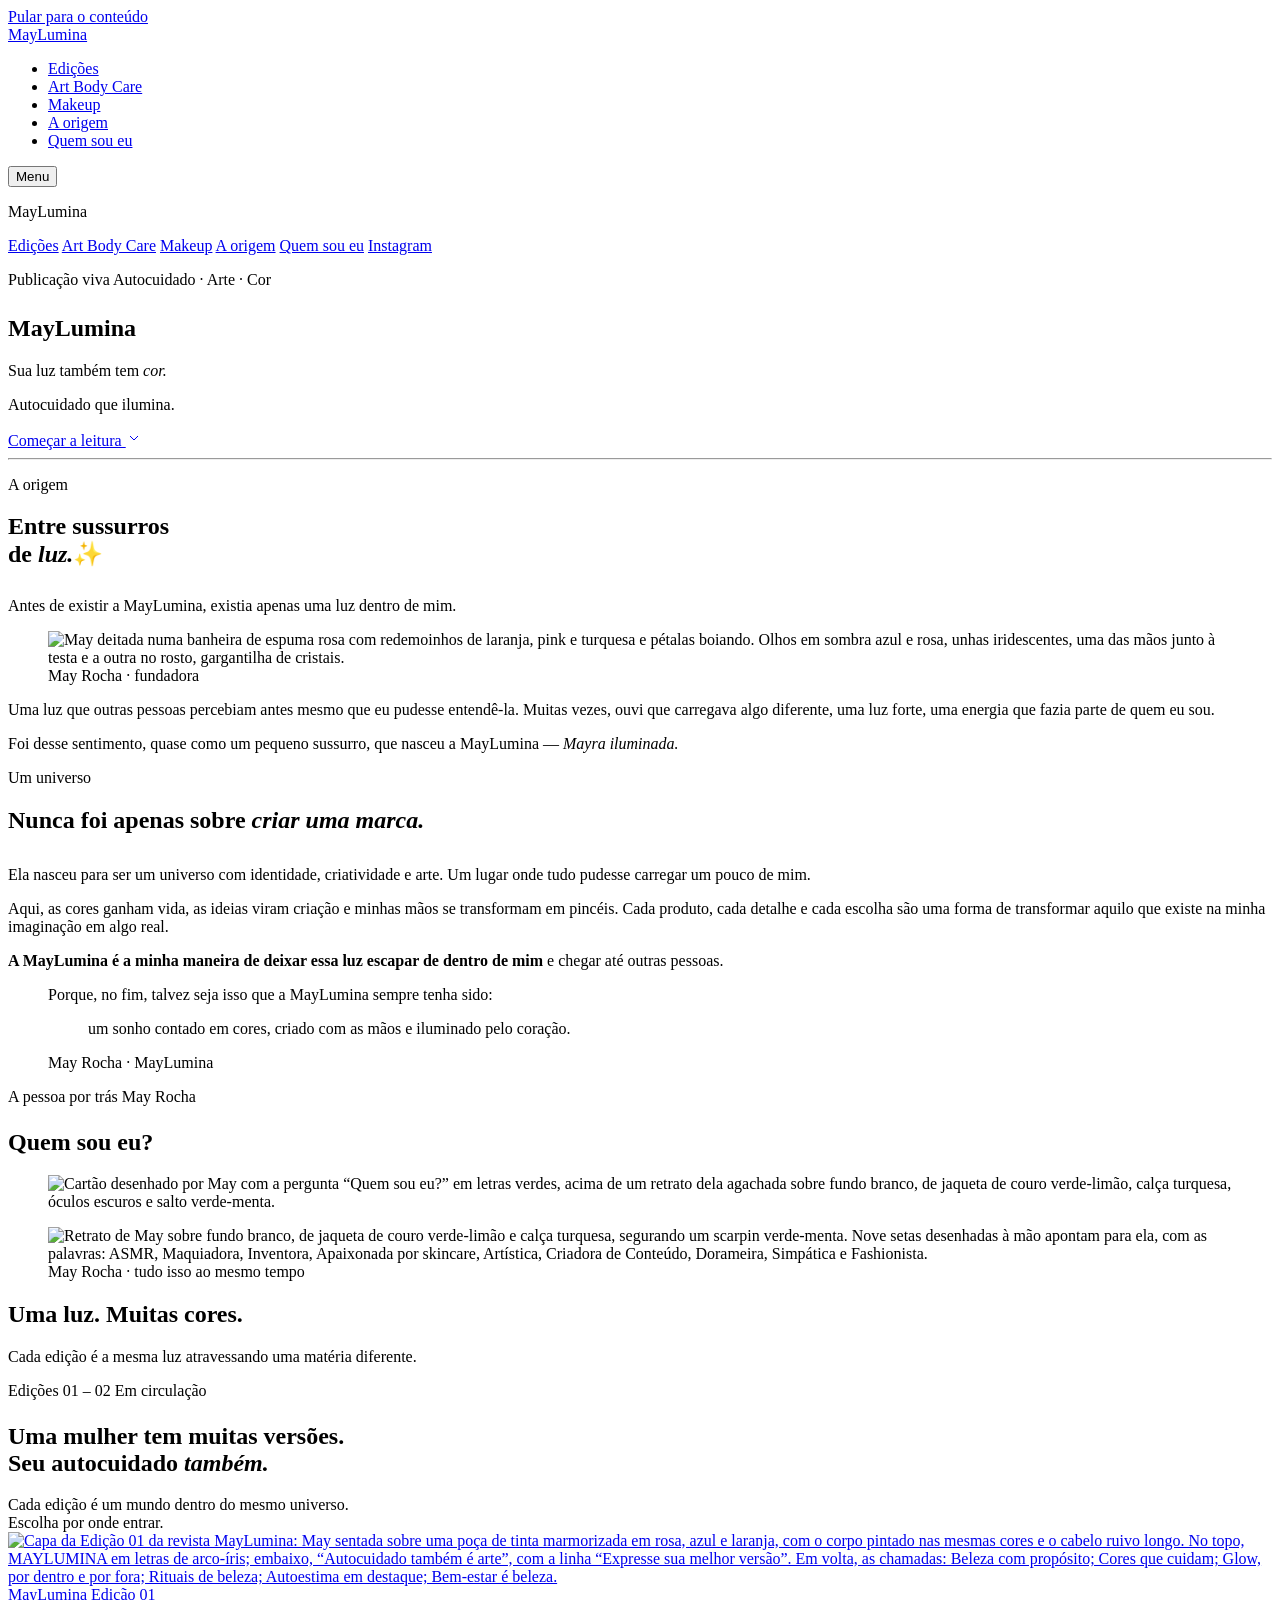
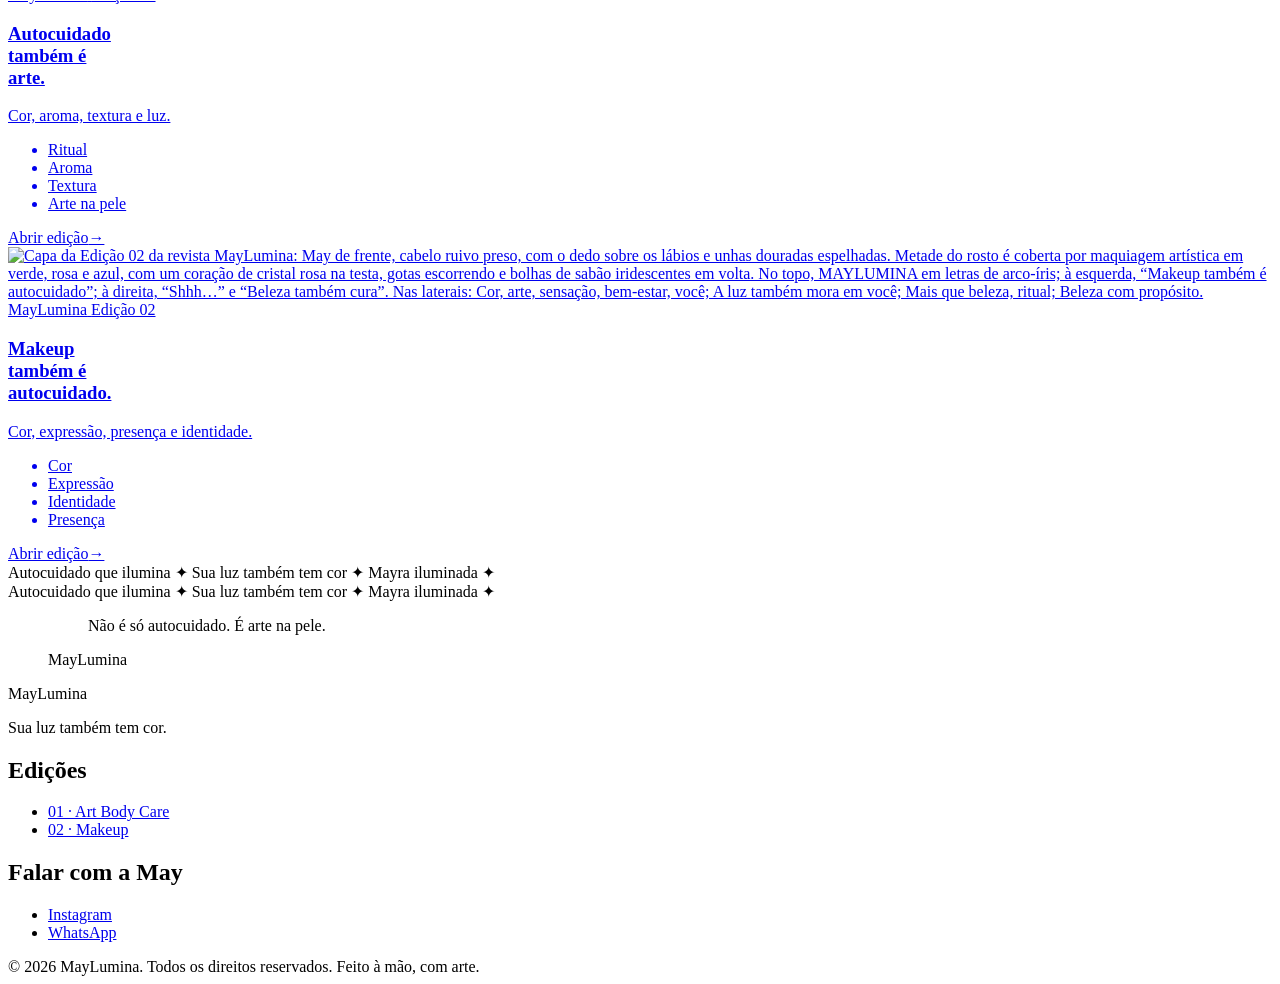
==== commit 03998c46: "visual: a capa da Edicao 02 tambem entra na banca A May perguntou por que o card da Makeup na banca " ====
--- a/maylumina/index.html
+++ b/maylumina/index.html
@@ -316,18 +316,17 @@
           </div>
         </a>
 
-        <a class="capa iridescente entra entra-2"
+        <a class="capa capa--arte entra entra-2"
            style="--capa-cor-a:rgba(139, 79, 159, 0.22)"
            href="/edicao/makeup/"
            data-capa
            aria-label="Abrir edição 02: Makeup também é autocuidado.">
           <div class="capa__foto">
-            <img src="/assets/images/foto1.jpeg" alt="May deitada sobre fundo claro, cabelo ruivo espalhado ao redor do rosto, maquiagem em tons quentes, vestindo jeans."
+            <img src="/assets/images/capa-makeup.jpg" alt="Capa da Edição 02 da revista MayLumina: May de frente, cabelo ruivo preso, com o dedo sobre os lábios e unhas douradas espelhadas. Metade do rosto é coberta por maquiagem artística em verde, rosa e azul, com um coração de cristal rosa na testa, gotas escorrendo e bolhas de sabão iridescentes em volta. No topo, MAYLUMINA em letras de arco-íris; à esquerda, “Makeup também é autocuidado”; à direita, “Shhh…” e “Beleza também cura”. Nas laterais: Cor, arte, sensação, bem-estar, você; A luz também mora em você; Mais que beleza, ritual; Beleza com propósito."
                  width="1122" height="1402"
                  loading="lazy" decoding="async">
           </div>
-          <div class="capa__luz" aria-hidden="true"></div>
-          <div class="capa__grade">
+          <div class="capa__grade so-leitor">
             <div class="capa__topo">
               <span class="capa__marca">MayLumina</span>
               <span>Edição 02</span>
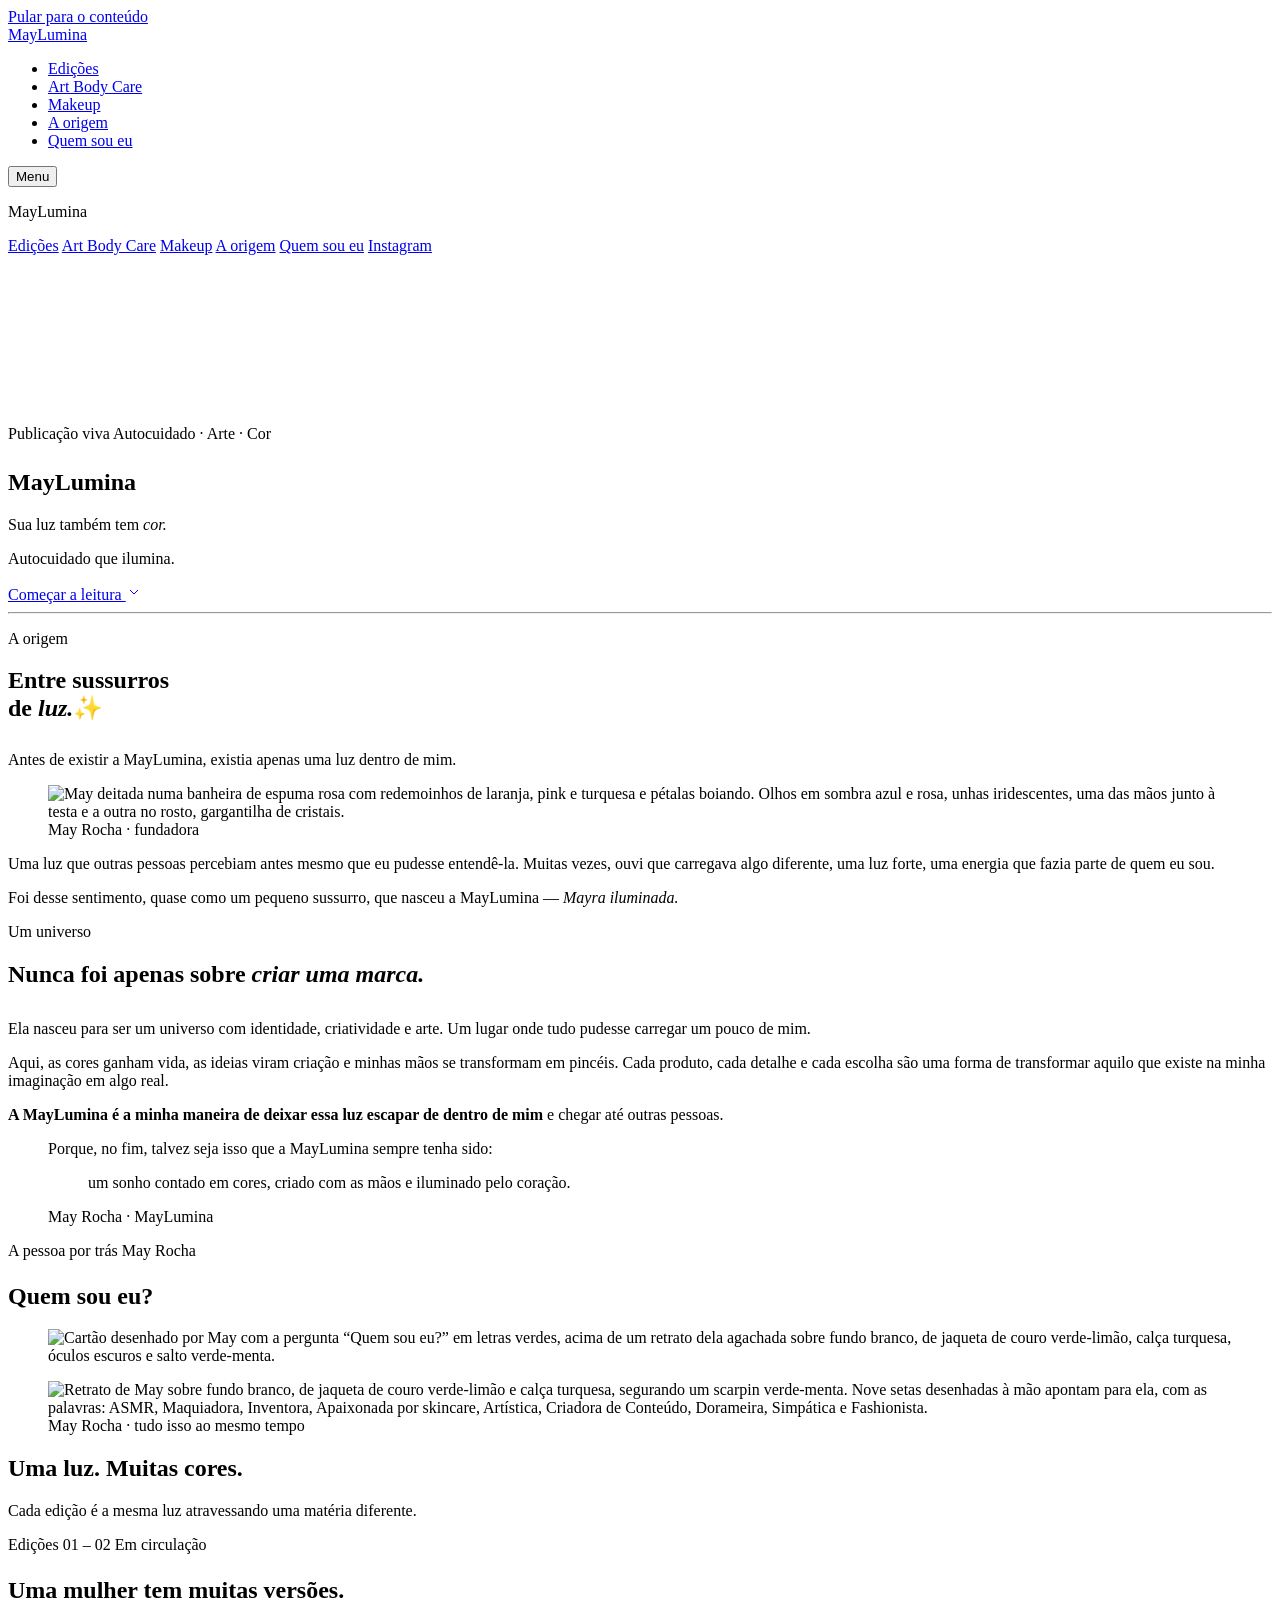
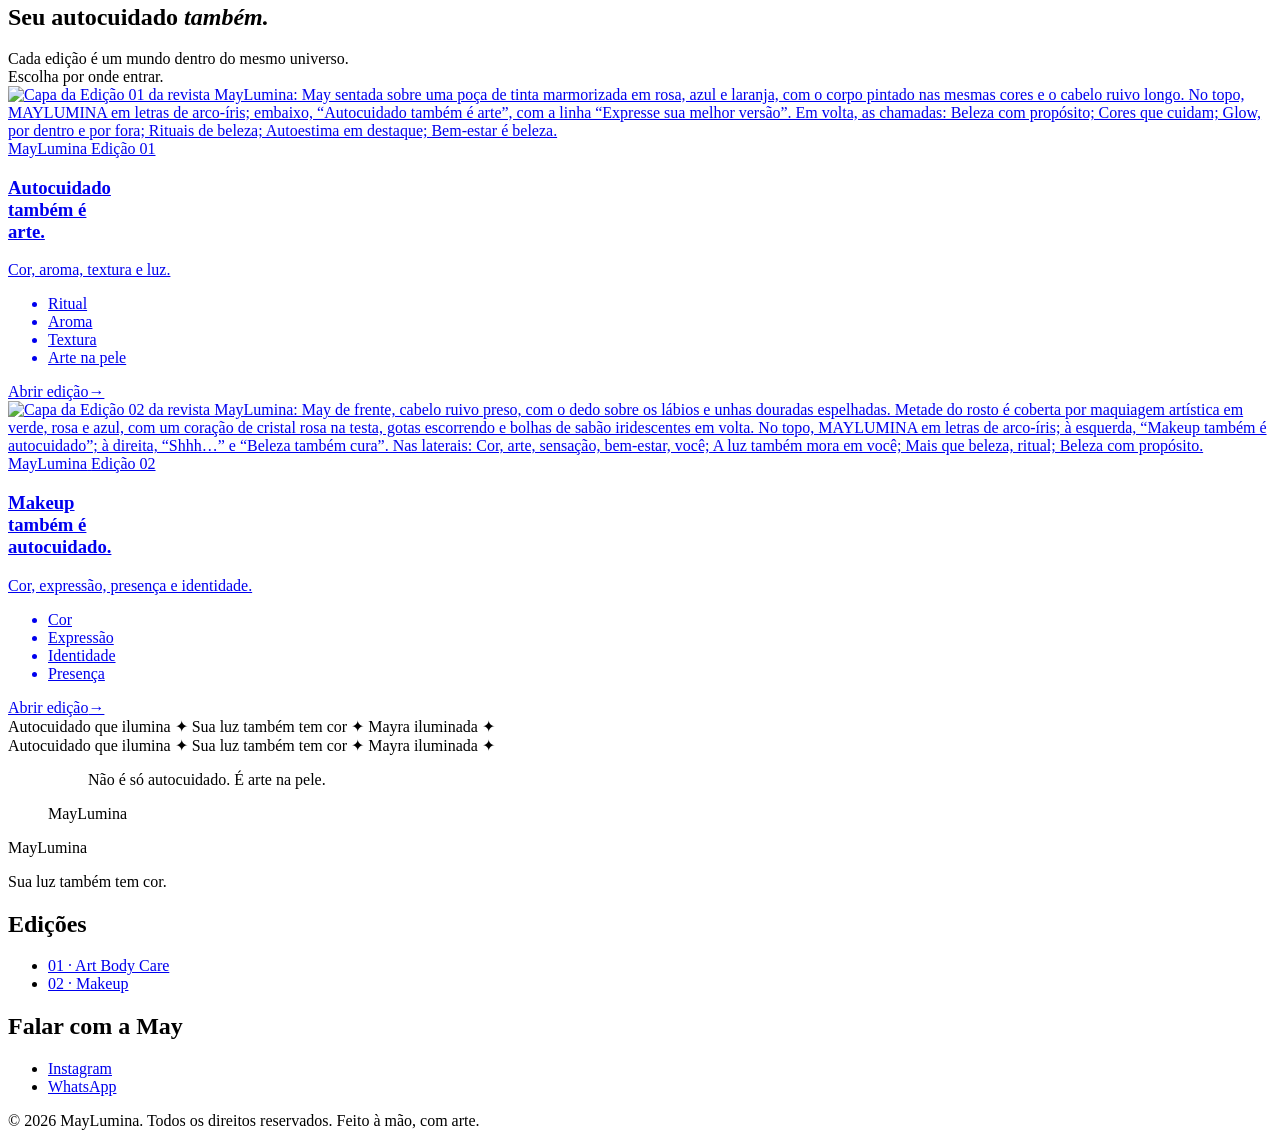
==== commit bed7e404: "visual: fundo em vídeo nos três heroes A Home já tinha a camada de fundo pronta, mas sem peça. Agora" ====
--- a/maylumina/index.html
+++ b/maylumina/index.html
@@ -95,8 +95,14 @@
   <!-- ═══ MASTHEAD — a luz antes de virar cor ═══ -->
   <section class="masthead" data-hero aria-labelledby="titulo-home">
     <div class="masthead__fundo">
-      <!-- Na Home a luz ainda é una: ela só se refrata dentro de cada edição -->
-      <div class="cortina" aria-hidden="true"></div>
+      <!-- Na Home a luz ainda é una: ela só se refrata dentro de cada edição.
+           Três arquivos de vídeo, um por página, de propósito: cada hero pode
+           receber a sua peça sem mexer nas outras duas. -->
+      <video data-fundo-video
+             src="/assets/video/hero-home.mp4"
+             muted autoplay loop playsinline preload="metadata"
+             aria-hidden="true" tabindex="-1"></video>
+      <div class="cortina" data-cortina aria-hidden="true"></div>
     </div>
     <div class="masthead__veu" aria-hidden="true"></div>
 
